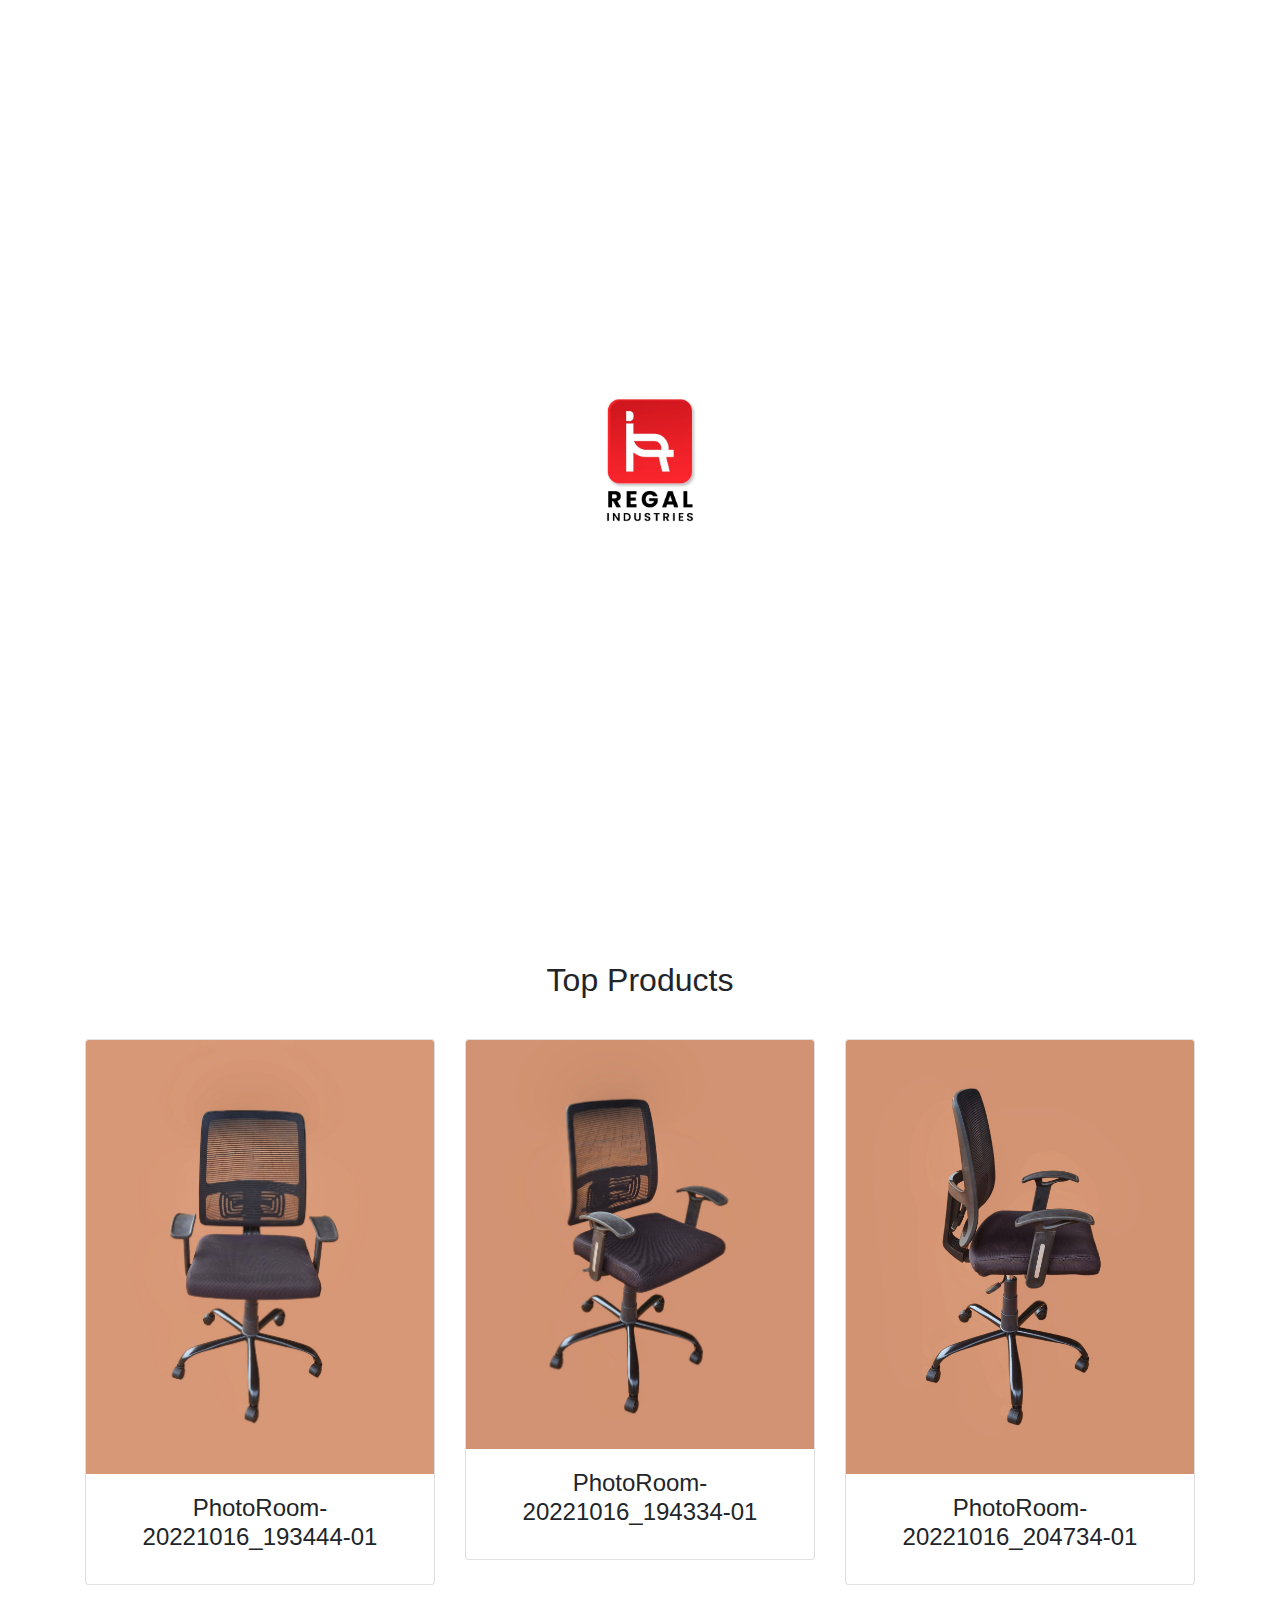
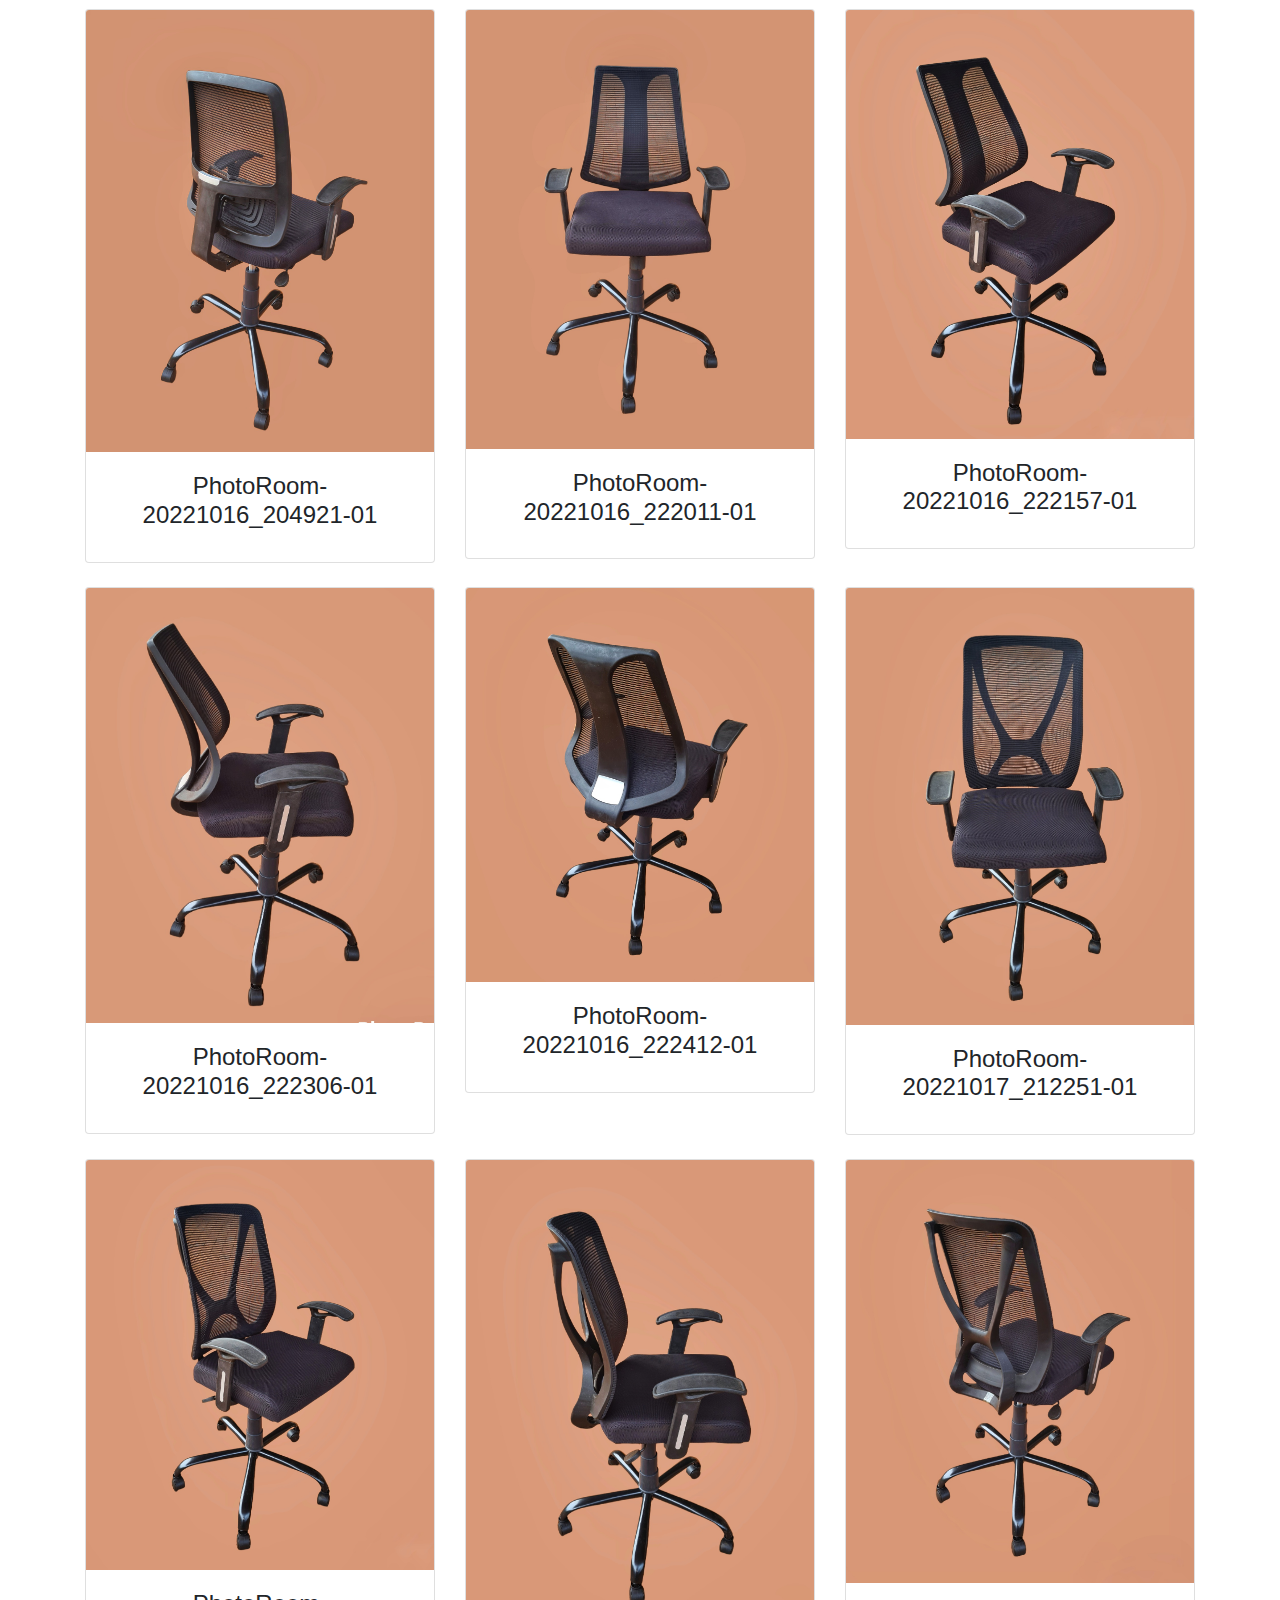
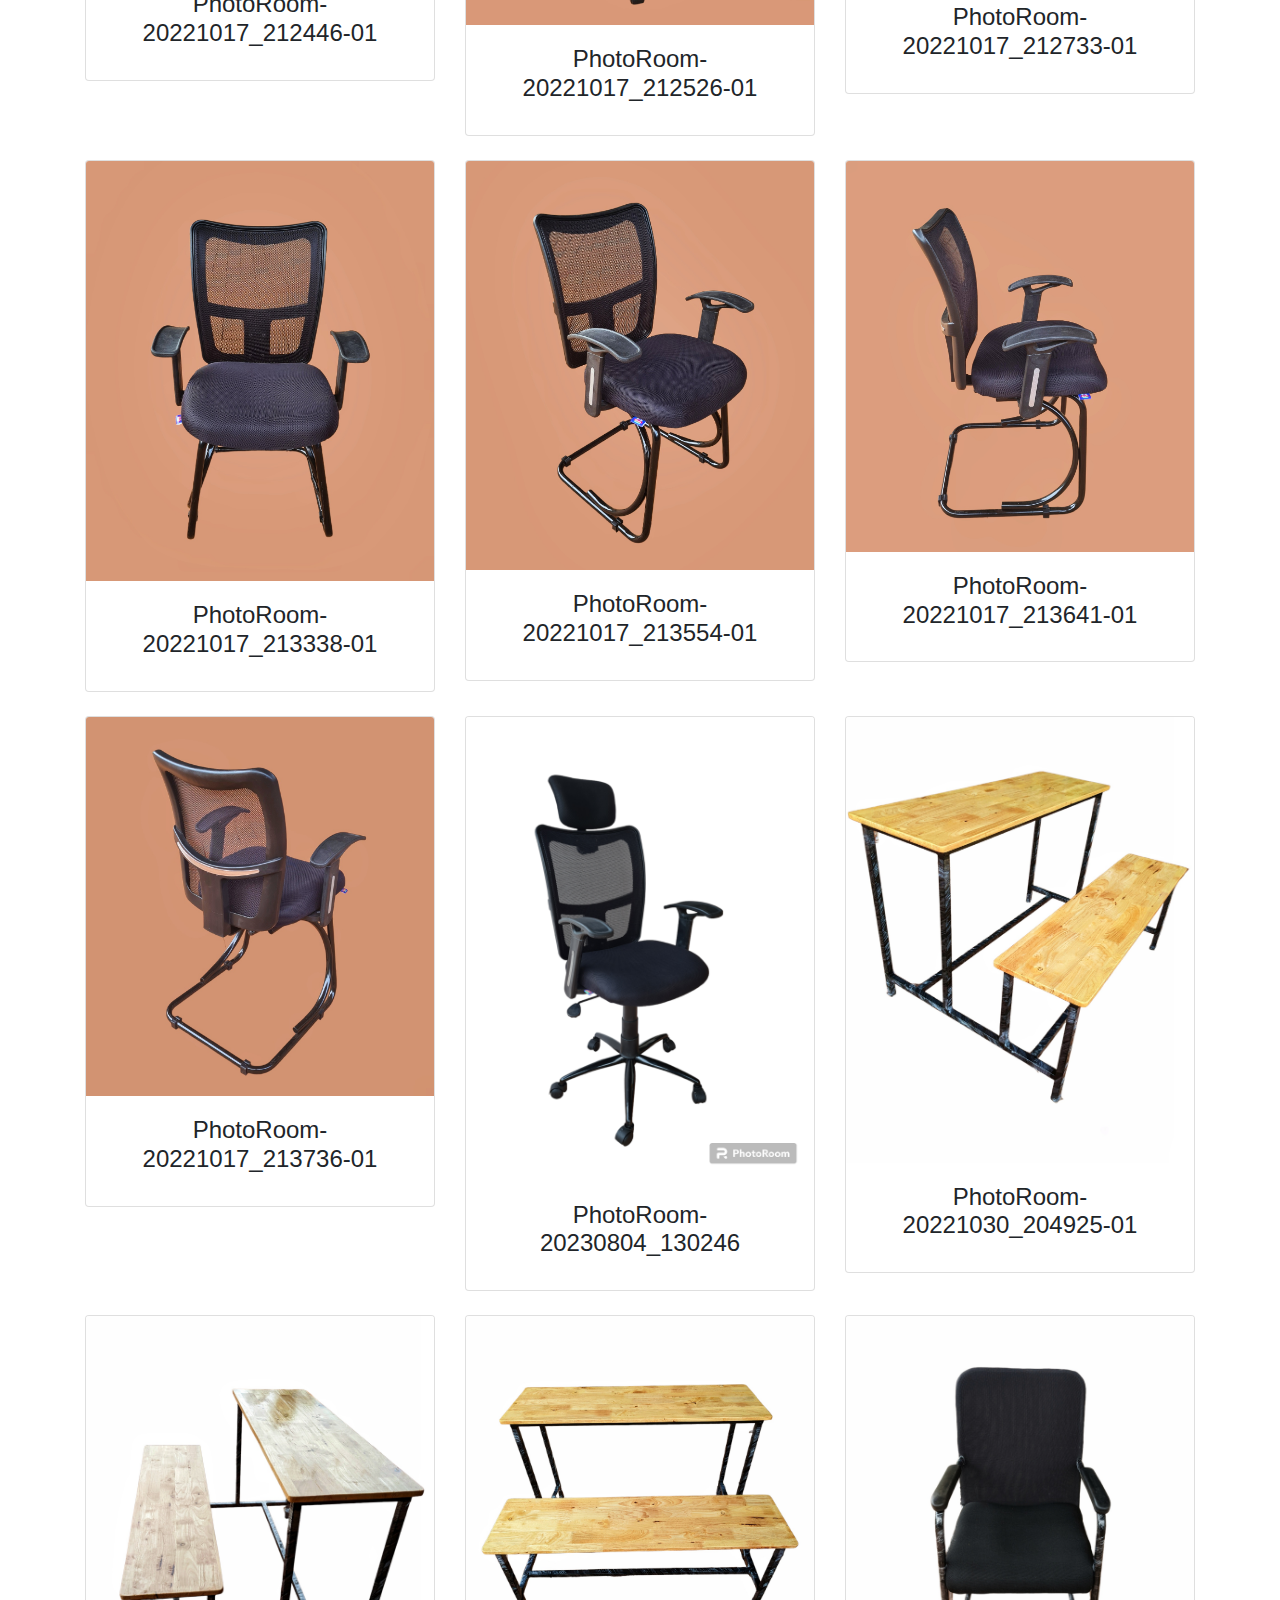
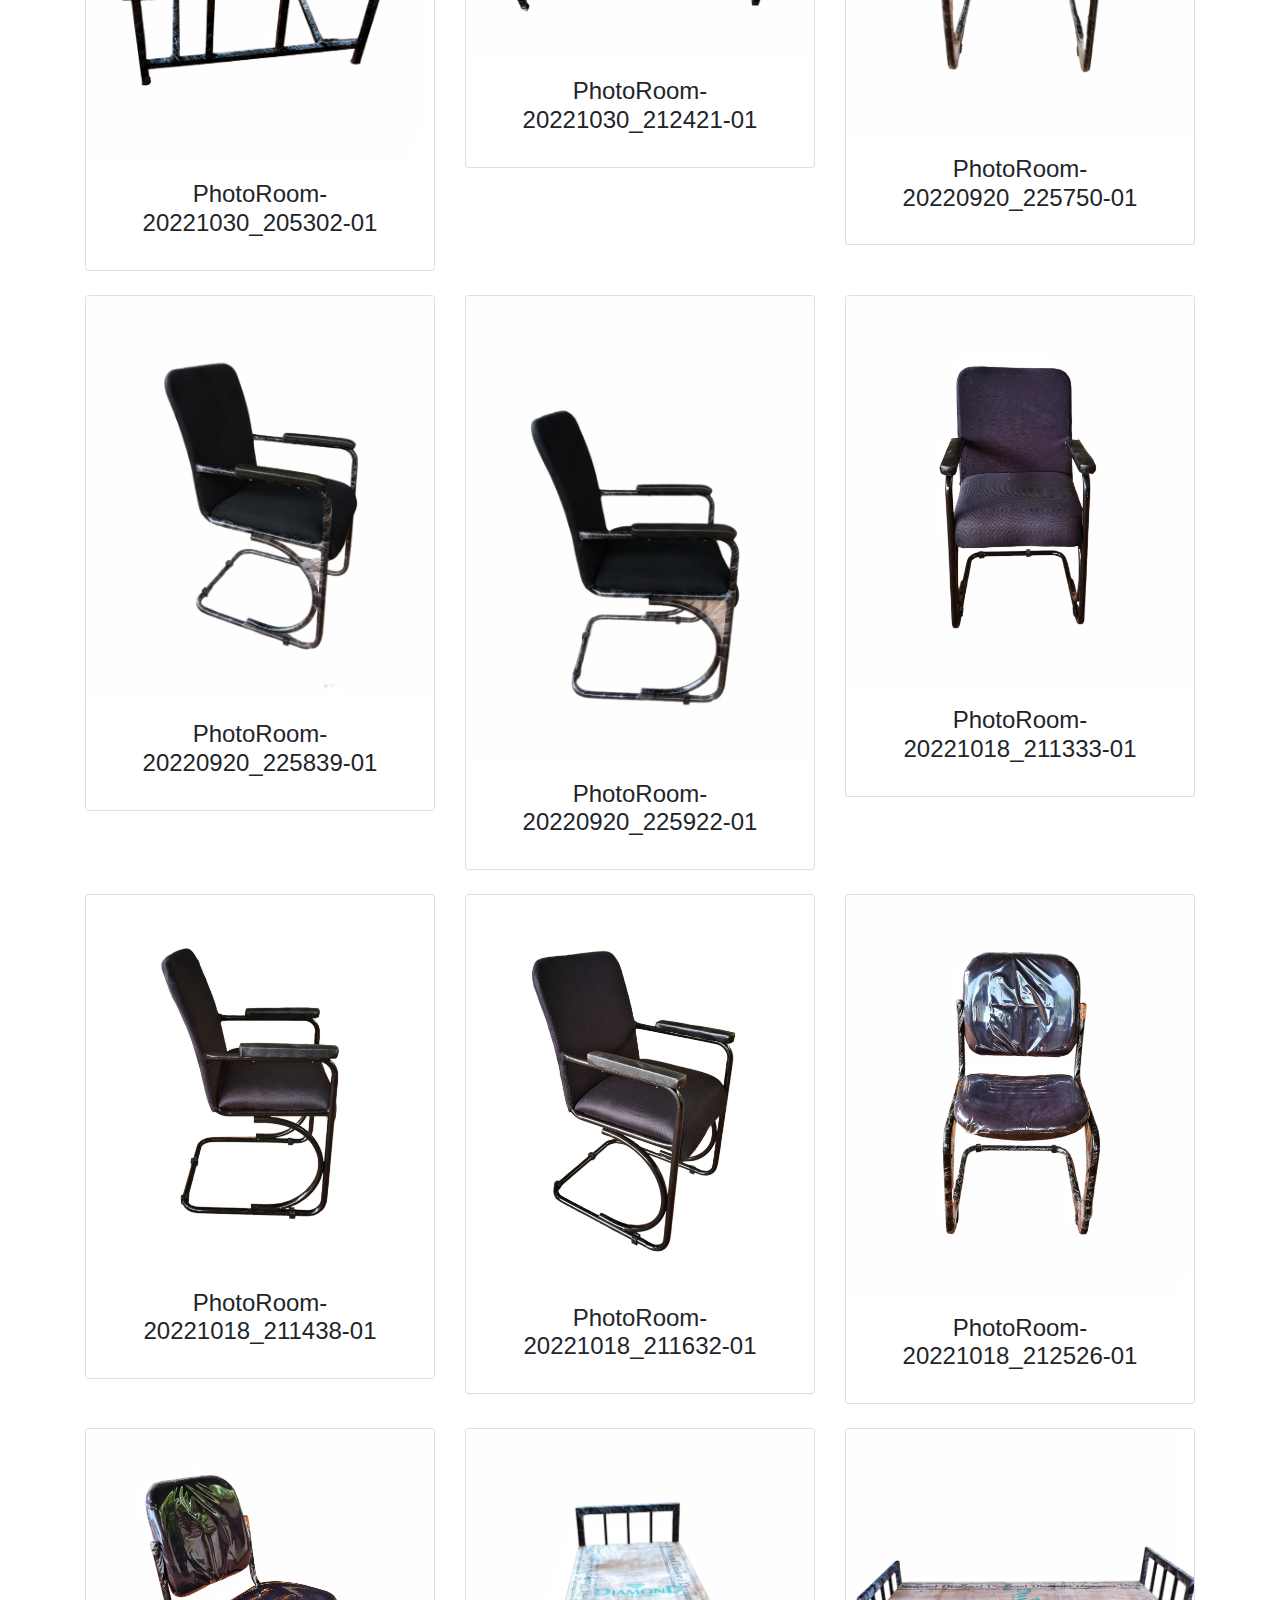
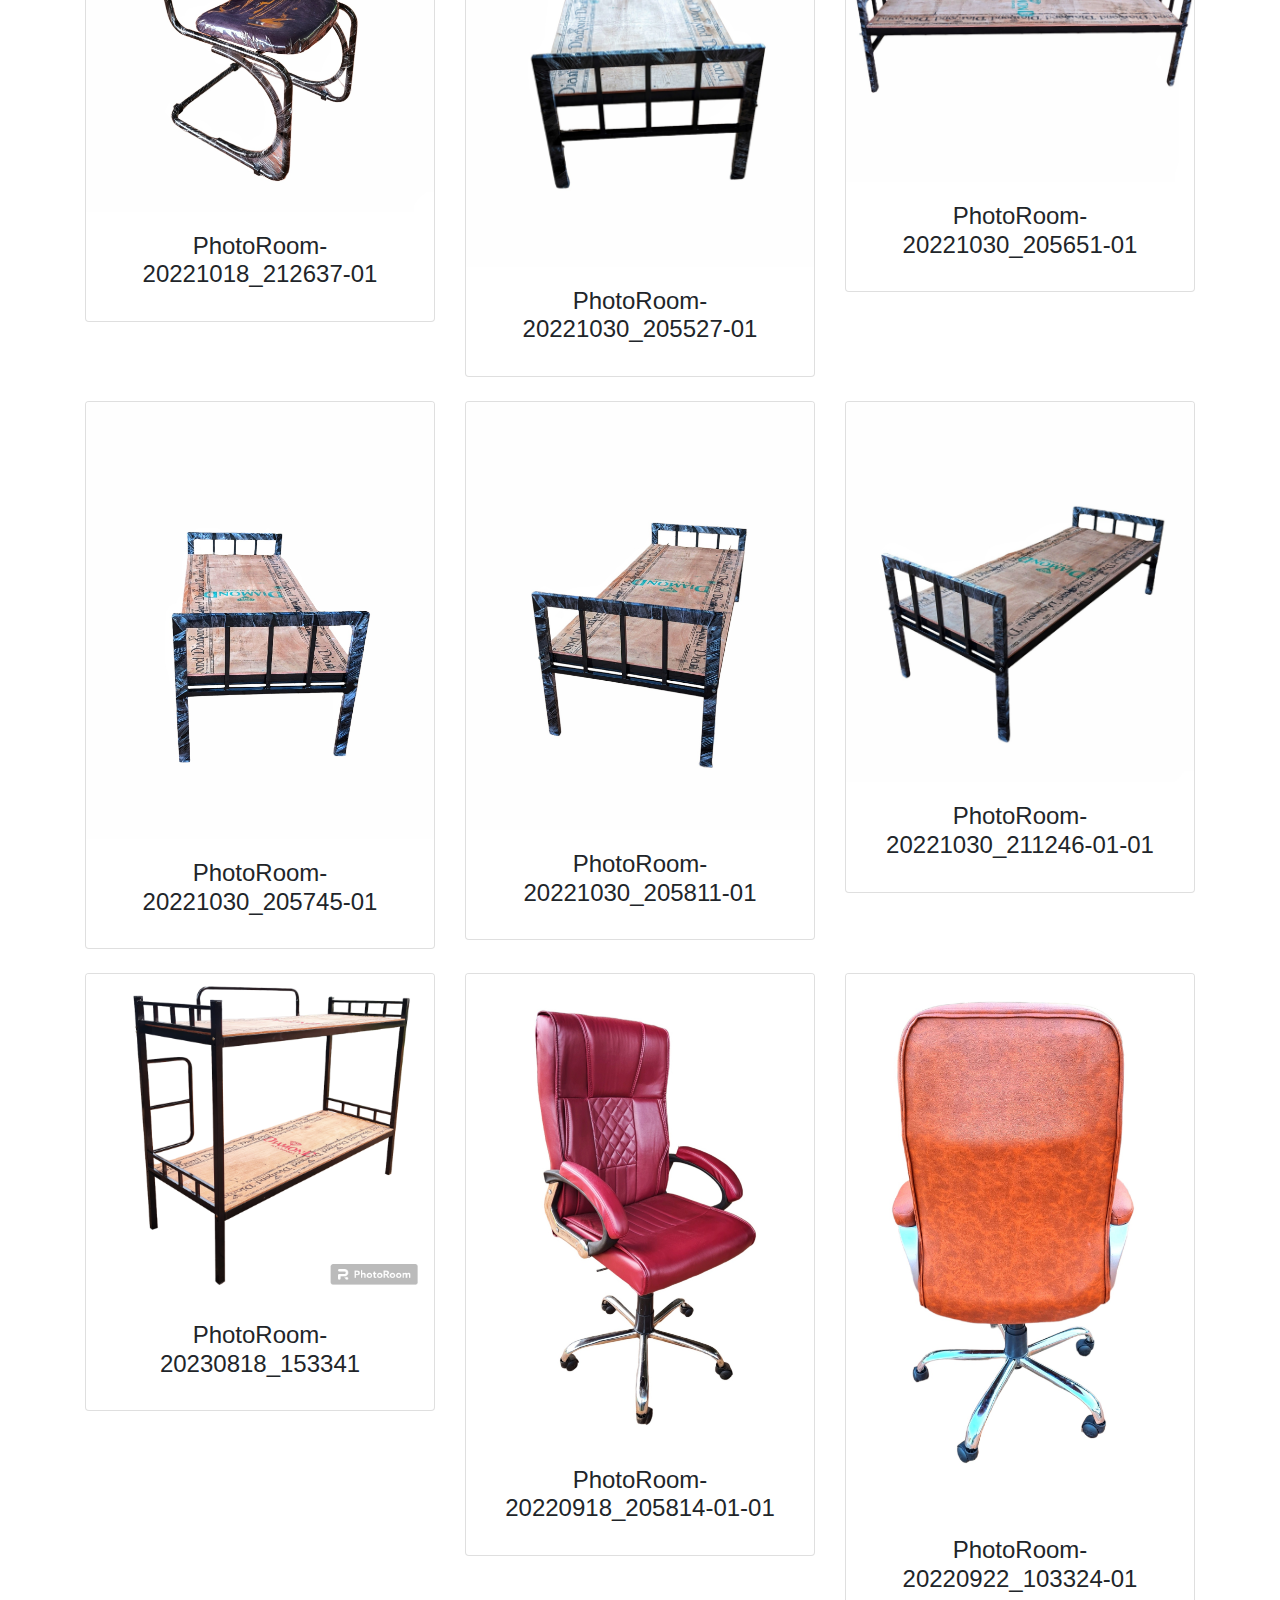
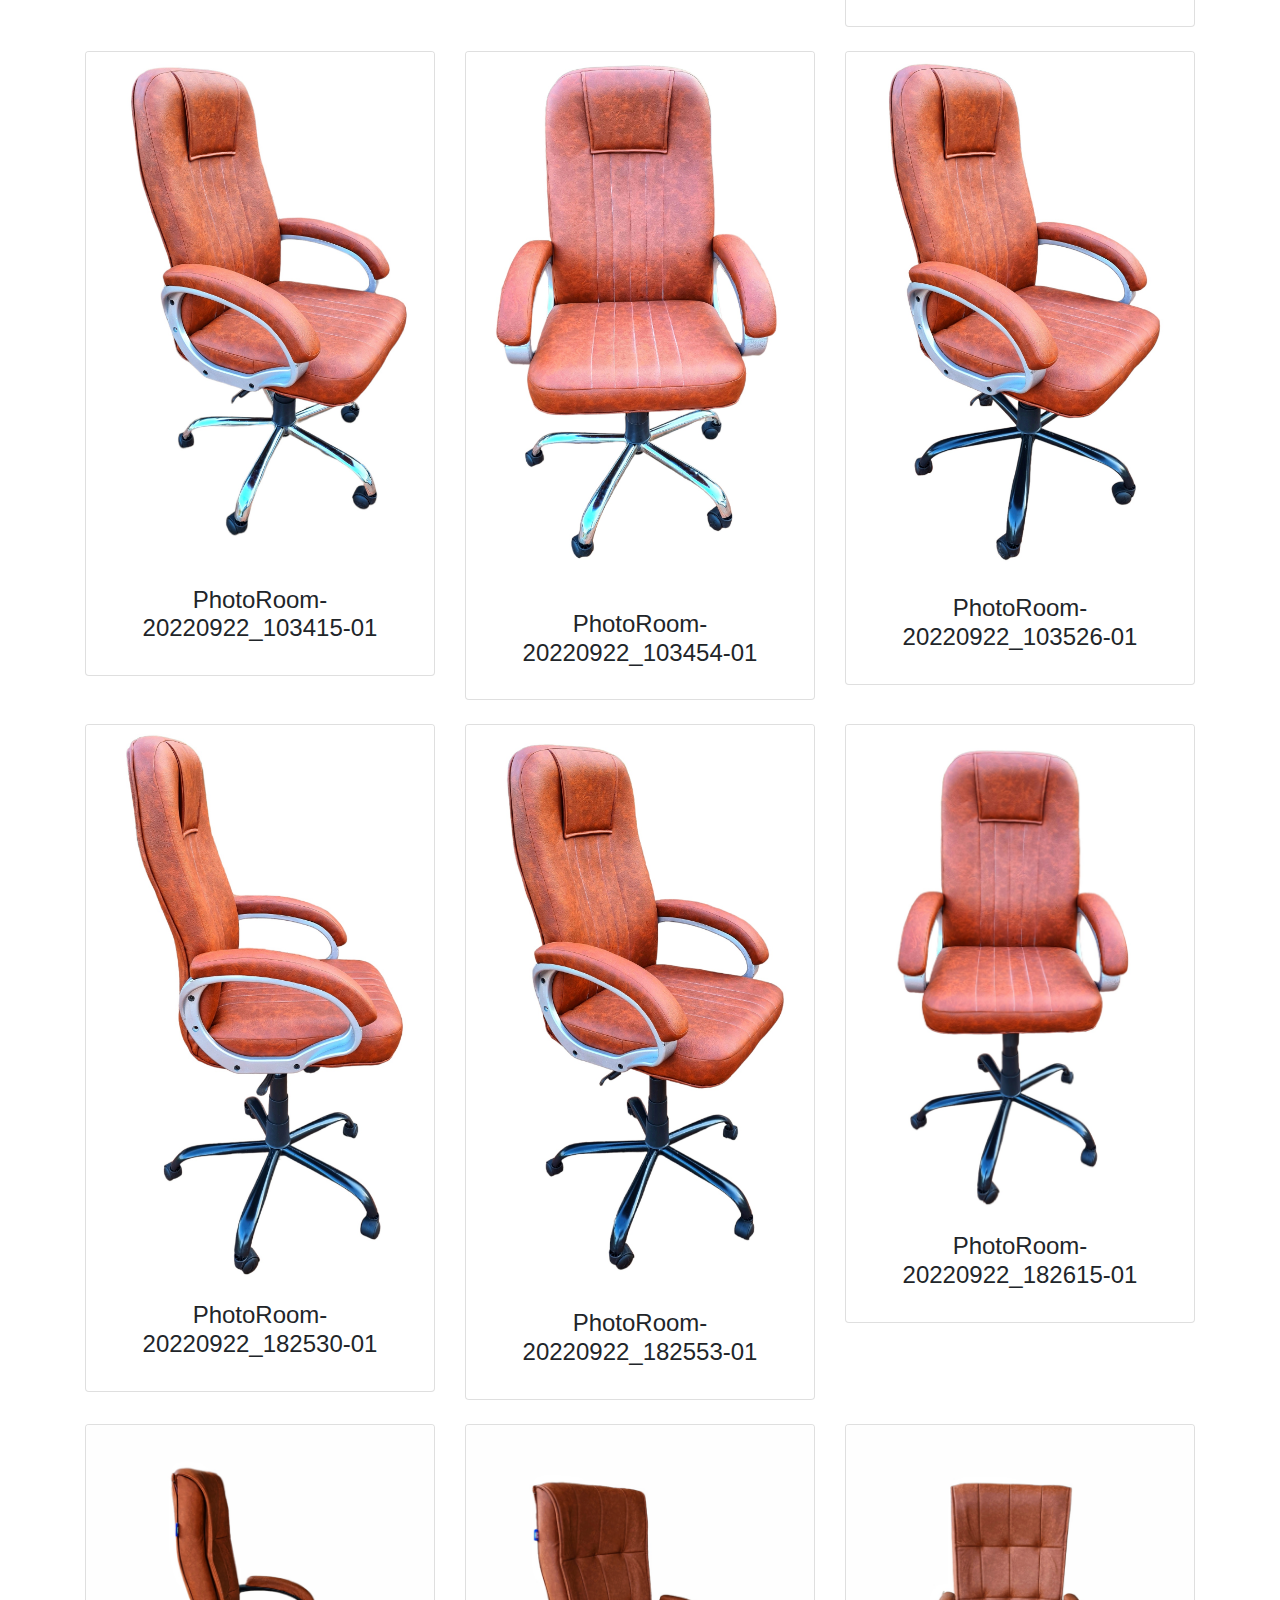
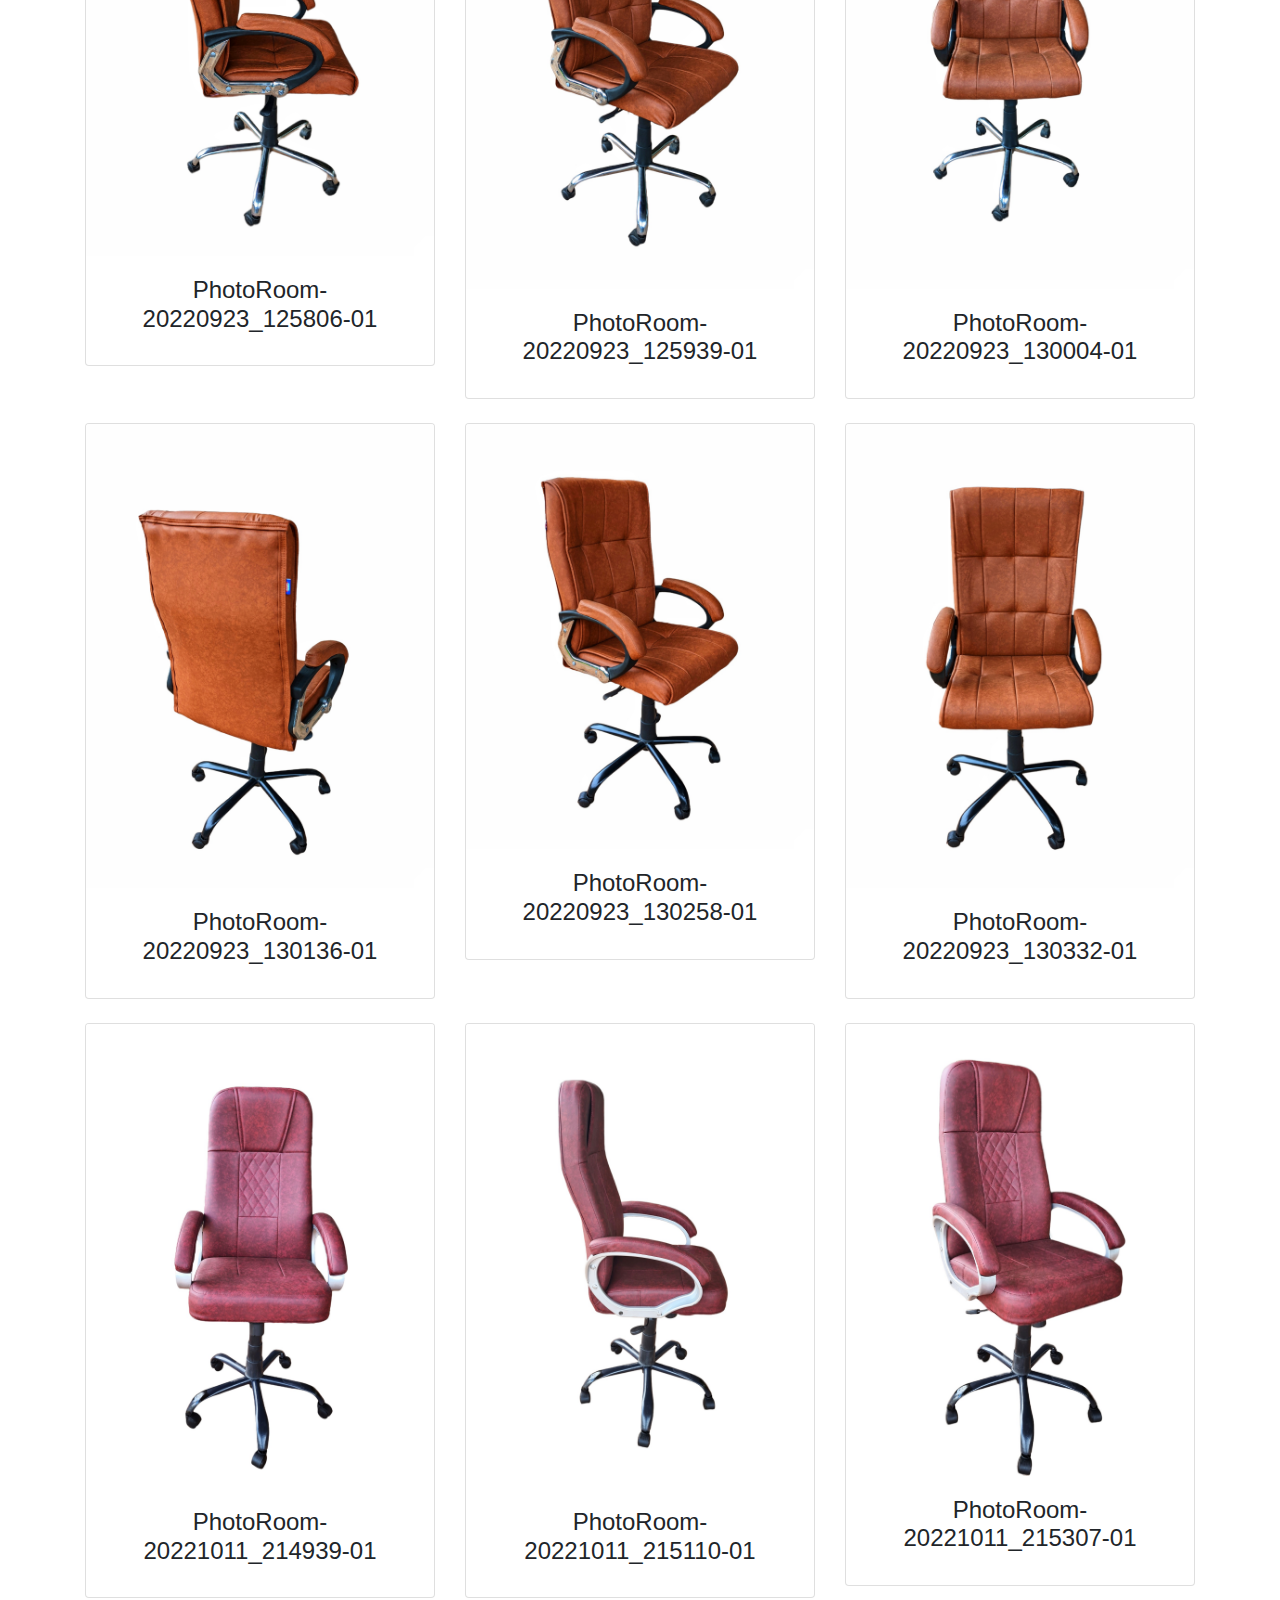
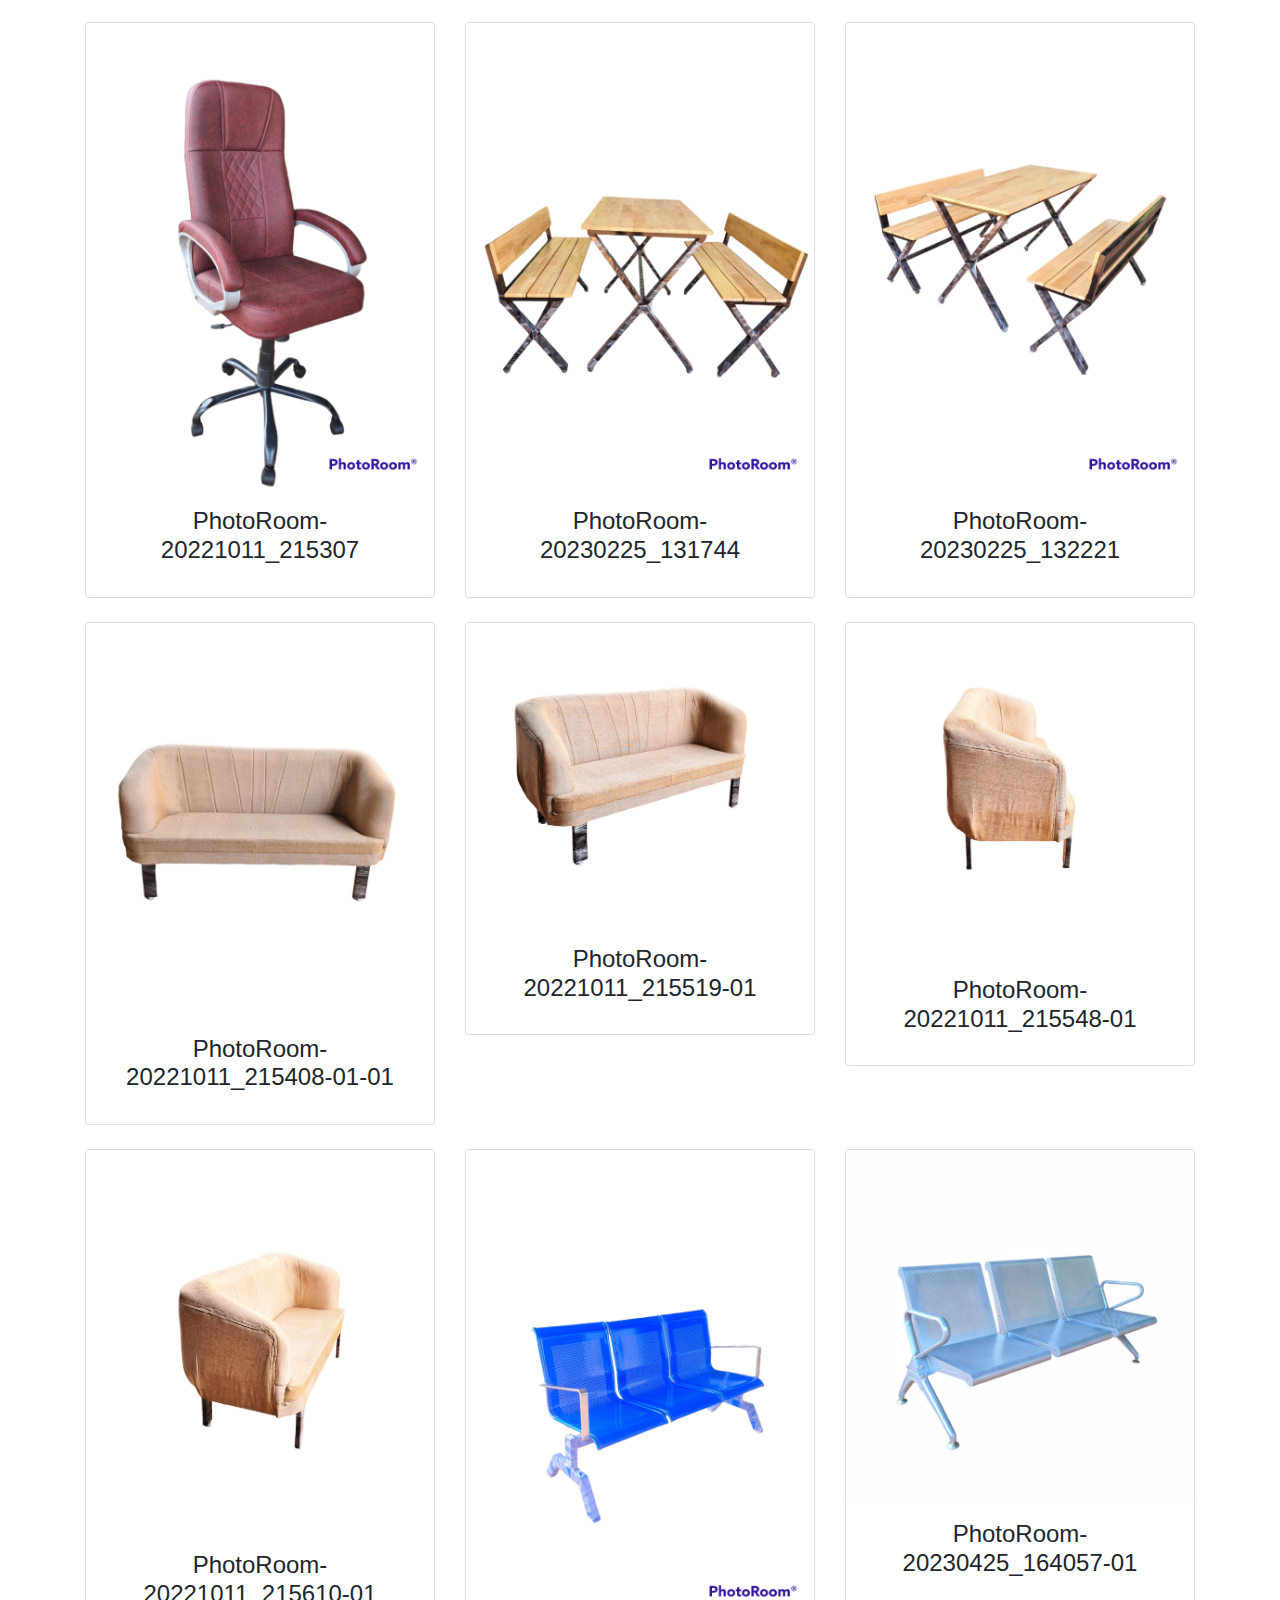
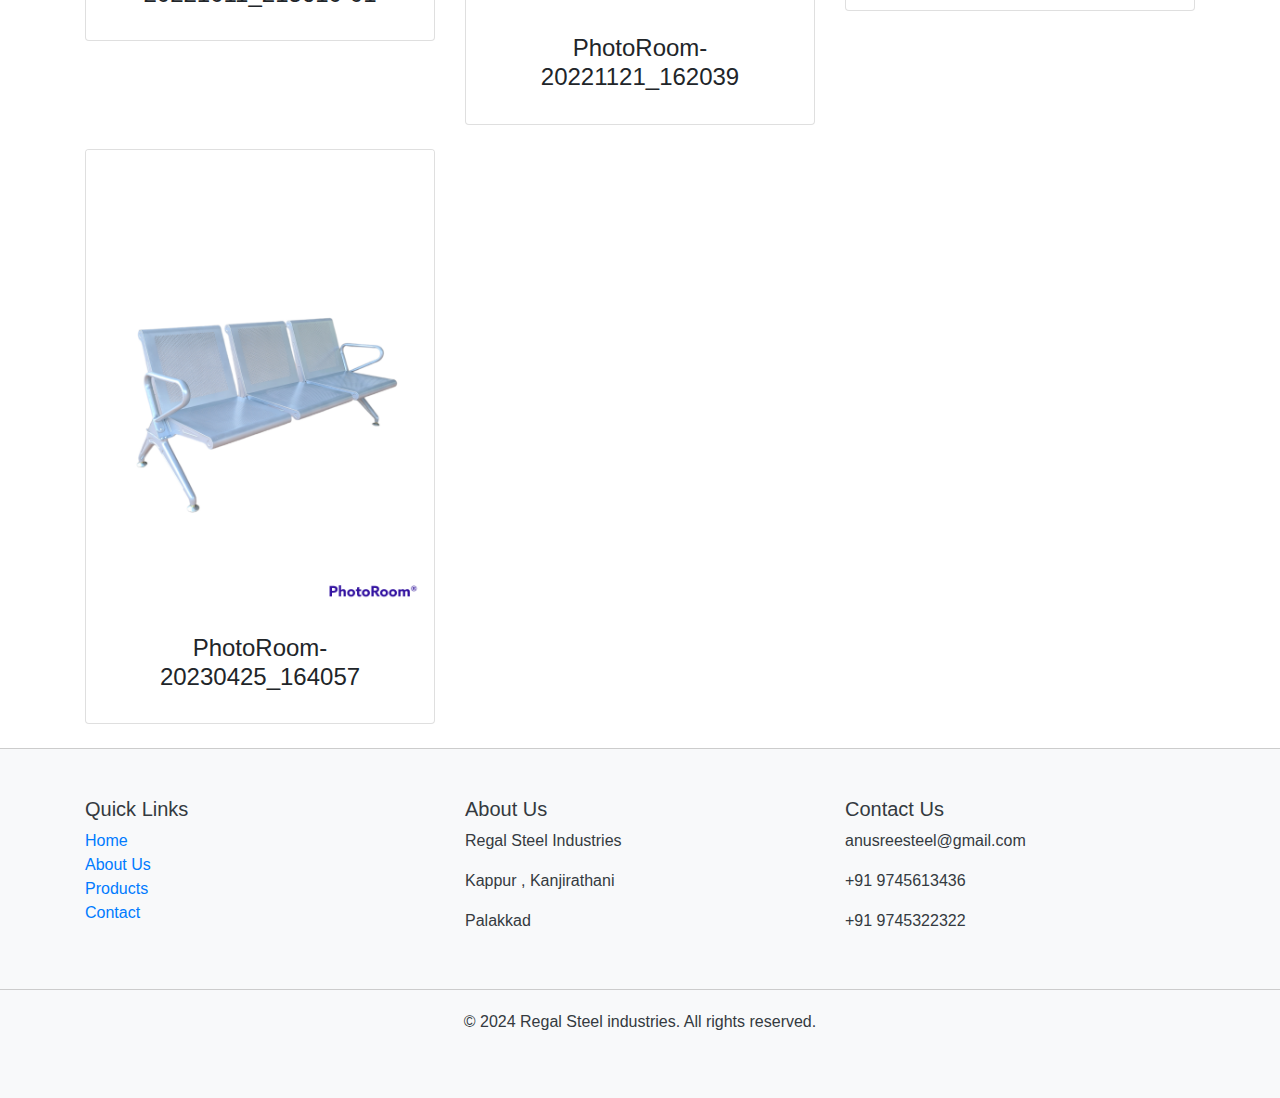
==== index.html @ 4bed61fc "fv" ====
<!DOCTYPE html>
<html lang="en">
<head>
    <meta charset="UTF-8">
    <meta name="viewport" content="width=device-width, initial-scale=1.0">
    <title>Regal</title>
    <link rel="shortcut icon" type="image/png" href="images/favicon.png">
    <link rel="stylesheet" href="https://cdn.jsdelivr.net/npm/bootstrap@4.0.0/dist/css/bootstrap.min.css" integrity="sha384-Gn5384xqQ1aoWXA+058RXPxPg6fy4IWvTNh0E263XmFcJlSAwiGgFAW/dAiS6JXm" crossorigin="anonymous">
    <link rel="stylesheet" href="style.css">
    <script src="https://code.jquery.com/jquery-3.2.1.slim.min.js" integrity="sha384-KJ3o2DKtIkvYIK3UENzmM7KCkRr/rE9/Qpg6aAZGJwFDMVNA/GpGFF93hXpG5KkN" crossorigin="anonymous"></script>
<script src="https://cdn.jsdelivr.net/npm/popper.js@1.12.9/dist/umd/popper.min.js" integrity="sha384-ApNbgh9B+Y1QKtv3Rn7W3mgPxhU9K/ScQsAP7hUibX39j7fakFPskvXusvfa0b4Q" crossorigin="anonymous"></script>
<script src="https://cdn.jsdelivr.net/npm/bootstrap@4.0.0/dist/js/bootstrap.min.js" integrity="sha384-JZR6Spejh4U02d8jOt6vLEHfe/JQGiRRSQQxSfFWpi1MquVdAyjUar5+76PVCmYl" crossorigin="anonymous"></script>
    <script src="script.js"></script>






<!-- ........................................................... -->










    <style>
        /* Custom styles for the navbar */
        .navbar {
            border-top: 1px solid #ced4da; /* Gray top border */
            border-bottom: 1px solid #ced4da; /* Gray bottom border */
            padding-top: 10px; /* Add padding to separate from the border */
            padding-bottom: 10px; /* Add padding to separate from the border */
        }
    </style>



<style>
    /* Loader styles */
    #preloader {
        position: fixed;
        top: 0;
        left: 0;
        width: 100%;
        height: 100%;
        background-color: rgba(255, 255, 255, 1); /* Semi-transparent white background */
        z-index: 9999; /* Ensure loader appears above other content */
    }

    #status {
        width: 200px;
        height: 200px;
        position: absolute;
        left: 50%;
        top: 50%;
        transform: translate(-50%, -50%);
    }

    .spinner {
        width: 60px;
        height: 60px;
        margin: 100px auto;
        position: relative;
    }

    .spinner > div {
        width: 18px;
        height: 18px;
        background-color: #333;
        position: absolute;
        top: 0;
        border-radius: 100%;
        animation: bounce 1.4s infinite ease-in-out;
    }

    .spinner .bounce1 {
        left: 0;
        animation-delay: -0.32s;
    }

    .spinner .bounce2 {
        left: 30px;
        animation-delay: -0.16s;
    }

    .spinner .bounce3 {
        left: 60px;
        animation-delay: 0;
    }

    @keyframes bounce {
        0%, 80%, 100% {
            transform: scale(0);
        } 40% {
            transform: scale(1);
        }
    }
</style>

<script>
    // JavaScript to remove the loader after 3 seconds
    document.addEventListener("DOMContentLoaded", function() {
        var preloader = document.getElementById('preloader');
        
        function removeLoader() {
            preloader.style.display = 'none';
        }
        
        setTimeout(removeLoader, 3000); // Remove after 3 seconds
    });
</script>





</head>
<body>
       <!-- Loader -->
       <div id="preloader">
        <div id="status">
            <div class="logo">
                <img src="images/regal-logo.jpg" height="220" class="d-block mx-auto" alt="">
            </div>
           
        </div>
    </div>
    <!-- Loader -->
    <nav class="navbar navbar-expand-lg navbar-light bg-light">
        <!-- Logo -->
        <a class="navbar-brand" href="#">
            <img src="images/logo.png" alt="Logo" width="48">
        </a>
        <!-- Heading -->
        <!-- <div class="navbar-heading-container mx-auto">
            <h1 class="navbar-heading">Regal Industries</h1>
        </div> -->
        <!-- Toggler button for small screens -->
        <button class="navbar-toggler" type="button" data-toggle="collapse" data-target="#navbarSupportedContent"
                aria-controls="navbarSupportedContent" aria-expanded="false" aria-label="Toggle navigation">
            <span class="navbar-toggler-icon"></span>
        </button>
    
        <!-- Navigation items -->
        <div class="collapse navbar-collapse justify-content-end" id="navbarSupportedContent">
            <ul class="navbar-nav">
                <li class="nav-item active">
                    <a class="nav-link" href="#home">Home <span class="sr-only">(current)</span></a>
                </li>
                <li class="nav-item">
                    <a class="nav-link" href="#">About Us</a>
                </li>
                <li class="nav-item dropdown">
                    <a class="nav-link dropdown-toggle" href="#" id="navbarDropdown" role="button" data-toggle="dropdown"
                        aria-haspopup="true" aria-expanded="false">
                        Products
                    </a>
                    <div class="dropdown-menu" aria-labelledby="navbarDropdown">
                        <a class="dropdown-item" href="#">Auditoriums</a>
                        <a class="dropdown-item" href="#">Office Products</a>
                        <a class="dropdown-item" href="#">Home Products</a>
                        <a class="dropdown-item" href="#">Hospitals</a>
                        <div class="dropdown-divider"></div>
                        <a class="dropdown-item" href="#">All Products</a>
                    </div>
                </li>
                <li class="nav-item">
                    <a class="nav-link" href="#">Contact</a>
                </li>
            </ul>
        </div>
    </nav>
    
    
     
<!-- Hero Section -->
    
<div id="home" class="container py-5">
	<div class="row mb-4 mb-lg-5">
		<div class="col-lg-9 mx-auto text-center">
			<div class="lc-block mb-4">
				<div editable="rich">
                    <h1 class="display-2 fw-bold" style="font-size: 3rem; font-weight: 700;">Regal Industries</h1>
                </div>
                
			</div><!-- /lc-block -->
			<!-- /lc-block -->


			<div class="lc-block mb-4">
				<div editable="rich">

					<p class="text-muted lead">We specialize in providing high-quality furniture and steel products for a variety of spaces, With our commitment to excellence, we strive to enhance the functionality and aesthetics of every environment we serve.</p>

				</div>
			</div>
			
			<!-- /lc-block -->
		</div><!-- /col -->
	</div>

	<div class="row mb-4 ">
		<div class="col-lg-10 mx-auto text-center">
			<!-- requires glightbox, please flag the option in the picostrap customizer panel-->


			<div class="lc-block position-relative"><img class="img-fluid rounded shadow" src="./images/homeproducts.png" width="3695" height="" alt="Photo">
				<a class="position-absolute top-50 start-50 translate-middle glightbox d-flex justify-content-center align-items-center" >
					<svg xmlns="http://www.w3.org/2000/svg" width="5em" height="5em" fill="currentColor" class="text-white" viewBox="0 0 16 16" lc-helper="svg-icon">
						<path d="M16 8A8 8 0 1 1 0 8a8 8 0 0 1 16 0zM6.79 5.093A.5.5 0 0 0 6 5.5v5a.5.5 0 0 0 .79.407l3.5-2.5a.5.5 0 0 0 0-.814l-3.5-2.5z"></path>
					</svg>
				</a>
			</div>
		</div><!-- /col -->
	</div>
</div>
 <!-- ........................................................ -->
 <!-- Product Gallery -->
 <div class="container" id="productContainer" style="font-family: Arial, sans-serif;">
    <h2 class="text-center mb-10" style="margin-bottom: 40px;">Top Products</h2>
    <div class="row" id="productRow"></div>
  </div>
<!-- Product Gallery -->

       <script>
        renderProducts(products);
       </script>
   
</div>

<!-- ....................................................................... -->





<!-- Footer -->
<footer class="bg-light text-dark py-5" style="border-top: 1px solid #ccc;">
    <div class="container">
        <div class="row">
            <div class="col-md-4">
                <h5>Quick Links</h5>
                <ul class="list-unstyled">
                    <li><a href="#" style="font-decoration: none;">Home</a></li>
                    <li><a href="#" style="font-decoration: none;">About Us</a></li>
                    <li><a href="#" style="font-decoration: none;">Products</a></li>
                    <li><a href="#" style="font-decoration: none;">Contact</a></li>
                </ul>
            </div>
            <div class="col-md-4">
                <h5>About Us</h5>
                <p>Regal Steel Industries</p>
                <p>Kappur , Kanjirathani</p>
                <p>Palakkad</p>
              
            </div>
            <div class="col-md-4">
                <h5>Contact Us</h5>
               
                <p>anusreesteel@gmail.com</p>
                <p>+91 9745613436</p>
                <p>+91 9745322322</p>


                <ul class="list-inline">
                    <li class="list-inline-item"><a href="#"><i class="fab fa-facebook"></i></a></li>
                    <li class="list-inline-item"><a href="#"><i class="fab fa-twitter"></i></a></li>
                    <li class="list-inline-item"><a href="#"><i class="fab fa-instagram"></i></a></li>
                    <li class="list-inline-item"><a href="#"><i class="fab fa-linkedin"></i></a></li>
                </ul>
            </div>
        </div>
    </div>
    <div class="text-center mt-10" style="border-top: 1px solid #ccc; margin-top: 0px;">
        <p style="margin-top: 20px;">&copy; 2024 Regal Steel industries. All rights reserved.</p>
    </div>
</footer>
---- style.css ----
@import url("https://cdn.jsdelivr.net/npm/bootstrap-icons@1.11.3/font/bootstrap-icons.min.css");
    /* Custom styles for the navbar collapse */
/* Custom styles for the navbar collapse */
/* Custom styles for the navbar collapse */
/* .navbar-heading-container {
    display: flex;
    justify-content: center;
}

.navbar-heading {
    font-family: Helvetica, Arial, sans-serif;
    font-size: 20px;
    margin: 0; /* Remove any default margin} */
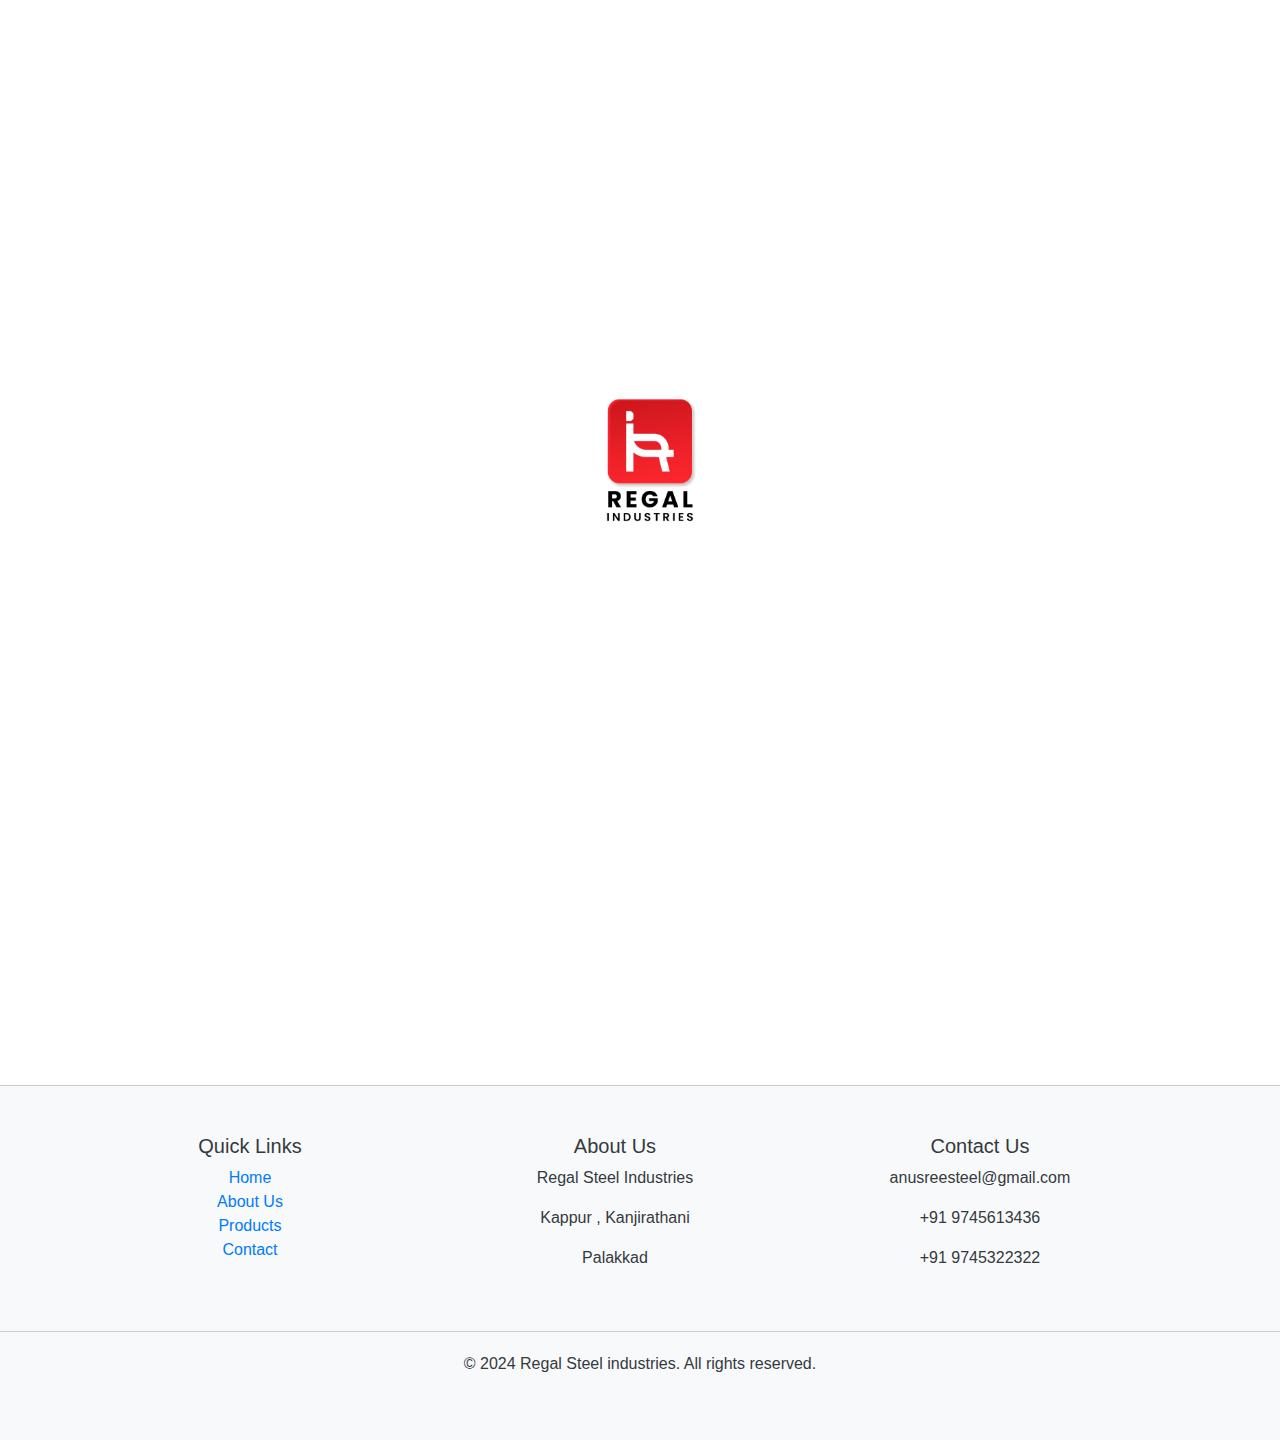
==== commit fdce34d6: "infiscroll,mousemoveanim" ====
--- a/index.html
+++ b/index.html
@@ -8,275 +8,147 @@
     <link rel="stylesheet" href="https://cdn.jsdelivr.net/npm/bootstrap@4.0.0/dist/css/bootstrap.min.css" integrity="sha384-Gn5384xqQ1aoWXA+058RXPxPg6fy4IWvTNh0E263XmFcJlSAwiGgFAW/dAiS6JXm" crossorigin="anonymous">
     <link rel="stylesheet" href="style.css">
     <script src="https://code.jquery.com/jquery-3.2.1.slim.min.js" integrity="sha384-KJ3o2DKtIkvYIK3UENzmM7KCkRr/rE9/Qpg6aAZGJwFDMVNA/GpGFF93hXpG5KkN" crossorigin="anonymous"></script>
-<script src="https://cdn.jsdelivr.net/npm/popper.js@1.12.9/dist/umd/popper.min.js" integrity="sha384-ApNbgh9B+Y1QKtv3Rn7W3mgPxhU9K/ScQsAP7hUibX39j7fakFPskvXusvfa0b4Q" crossorigin="anonymous"></script>
-<script src="https://cdn.jsdelivr.net/npm/bootstrap@4.0.0/dist/js/bootstrap.min.js" integrity="sha384-JZR6Spejh4U02d8jOt6vLEHfe/JQGiRRSQQxSfFWpi1MquVdAyjUar5+76PVCmYl" crossorigin="anonymous"></script>
+    <script src="https://cdn.jsdelivr.net/npm/popper.js@1.12.9/dist/umd/popper.min.js" integrity="sha384-ApNbgh9B+Y1QKtv3Rn7W3mgPxhU9K/ScQsAP7hUibX39j7fakFPskvXusvfa0b4Q" crossorigin="anonymous"></script>
+    <script src="https://cdn.jsdelivr.net/npm/bootstrap@4.0.0/dist/js/bootstrap.min.js" integrity="sha384-JZR6Spejh4U02d8jOt6vLEHfe/JQGiRRSQQxSfFWpi1MquVdAyjUar5+76PVCmYl" crossorigin="anonymous"></script>
     <script src="script.js"></script>
 
+    <link rel="preconnect" href="https://fonts.googleapis.com">
+    <link rel="preconnect" href="https://fonts.gstatic.com" crossorigin>
+    <link href="https://fonts.googleapis.com/css2?family=Poppins:ital,wght@0,100;0,200;0,300;0,400;0,500;0,600;0,700;0,800;0,900;1,100;1,200;1,300;1,400;1,500;1,600;1,700;1,800;1,900&family=Yeseva+One&display=swap" rel="stylesheet">
 
-
-
-
-
-<!-- ........................................................... -->
-
-
-
-
-
-
-
-
-
-
-    <style>
-        /* Custom styles for the navbar */
-        .navbar {
-            border-top: 1px solid #ced4da; /* Gray top border */
-            border-bottom: 1px solid #ced4da; /* Gray bottom border */
-            padding-top: 10px; /* Add padding to separate from the border */
-            padding-bottom: 10px; /* Add padding to separate from the border */
-        }
-    </style>
-
-
-
-<style>
-    /* Loader styles */
-    #preloader {
-        position: fixed;
-        top: 0;
-        left: 0;
-        width: 100%;
-        height: 100%;
-        background-color: rgba(255, 255, 255, 1); /* Semi-transparent white background */
-        z-index: 9999; /* Ensure loader appears above other content */
-    }
-
-    #status {
-        width: 200px;
-        height: 200px;
-        position: absolute;
-        left: 50%;
-        top: 50%;
-        transform: translate(-50%, -50%);
-    }
-
-    .spinner {
-        width: 60px;
-        height: 60px;
-        margin: 100px auto;
-        position: relative;
-    }
-
-    .spinner > div {
-        width: 18px;
-        height: 18px;
-        background-color: #333;
-        position: absolute;
-        top: 0;
-        border-radius: 100%;
-        animation: bounce 1.4s infinite ease-in-out;
-    }
-
-    .spinner .bounce1 {
-        left: 0;
-        animation-delay: -0.32s;
-    }
-
-    .spinner .bounce2 {
-        left: 30px;
-        animation-delay: -0.16s;
-    }
-
-    .spinner .bounce3 {
-        left: 60px;
-        animation-delay: 0;
-    }
-
-    @keyframes bounce {
-        0%, 80%, 100% {
-            transform: scale(0);
-        } 40% {
-            transform: scale(1);
-        }
-    }
-</style>
-
-<script>
-    // JavaScript to remove the loader after 3 seconds
-    document.addEventListener("DOMContentLoaded", function() {
-        var preloader = document.getElementById('preloader');
-        
-        function removeLoader() {
-            preloader.style.display = 'none';
-        }
-        
-        setTimeout(removeLoader, 3000); // Remove after 3 seconds
-    });
-</script>
-
-
-
-
-
+    <script>
+        // JavaScript to remove the loader after 3 seconds
+        document.addEventListener("DOMContentLoaded", function() {
+            var preloader = document.getElementById('preloader');
+            
+            function removeLoader() {
+                preloader.style.display = 'none';
+            }
+            
+            setTimeout(removeLoader, 1250); // Remove after 3 seconds
+        });
+    </script>
 </head>
 <body>
-       <!-- Loader -->
-       <div id="preloader">
+    <!-- Loader -->
+    <div id="preloader">
         <div id="status">
             <div class="logo">
                 <img src="images/regal-logo.jpg" height="220" class="d-block mx-auto" alt="">
             </div>
-           
         </div>
     </div>
     <!-- Loader -->
-    <nav class="navbar navbar-expand-lg navbar-light bg-light">
+    <div style="height: 40px; text-align: right; display: flex; align-items: center; justify-content: right;">
+        <h1 style="margin: 5px; display: flex; align-items: center; padding: 5px;">
+          <i class="bi bi-envelope half-size" style="color: gray"></i>
+          <i class="bi bi-whatsapp half-size" style="color: gray"></i>
+          <i class="bi bi-instagram half-size" style="color: gray"></i>
+          <i class="bi bi-facebook half-size" style="color: gray"></i>
+        </h1>
+    </div>
+
+    <nav id="navbar" class="navbar position-sticky navbar-expand-lg navbar-light bg-white fixed-top">
         <!-- Logo -->
-        <a class="navbar-brand" href="#">
+        <a class="navbar-brand" href="./index.html" style="margin-left:20px ;">
             <img src="images/logo.png" alt="Logo" width="48">
         </a>
-        <!-- Heading -->
-        <!-- <div class="navbar-heading-container mx-auto">
-            <h1 class="navbar-heading">Regal Industries</h1>
-        </div> -->
         <!-- Toggler button for small screens -->
         <button class="navbar-toggler" type="button" data-toggle="collapse" data-target="#navbarSupportedContent"
                 aria-controls="navbarSupportedContent" aria-expanded="false" aria-label="Toggle navigation">
             <span class="navbar-toggler-icon"></span>
         </button>
-    
+
         <!-- Navigation items -->
-        <div class="collapse navbar-collapse justify-content-end" id="navbarSupportedContent">
-            <ul class="navbar-nav">
-                <li class="nav-item active">
-                    <a class="nav-link" href="#home">Home <span class="sr-only">(current)</span></a>
+        <div class="collapse navbar-collapse justify-content-center" id="navbarSupportedContent">
+            <ul class="navbar-nav" style="font-size: large;">
+                <li class="nav-item">
+                    <a class="nav-link" href="#home">HOME</a>
                 </li>
                 <li class="nav-item">
-                    <a class="nav-link" href="#">About Us</a>
-                </li>
-                <li class="nav-item dropdown">
-                    <a class="nav-link dropdown-toggle" href="#" id="navbarDropdown" role="button" data-toggle="dropdown"
-                        aria-haspopup="true" aria-expanded="false">
-                        Products
-                    </a>
-                    <div class="dropdown-menu" aria-labelledby="navbarDropdown">
-                        <a class="dropdown-item" href="#">Auditoriums</a>
-                        <a class="dropdown-item" href="#">Office Products</a>
-                        <a class="dropdown-item" href="#">Home Products</a>
-                        <a class="dropdown-item" href="#">Hospitals</a>
-                        <div class="dropdown-divider"></div>
-                        <a class="dropdown-item" href="#">All Products</a>
-                    </div>
+                    <a class="nav-link" href="#footer">ABOUT US</a>
                 </li>
                 <li class="nav-item">
-                    <a class="nav-link" href="#">Contact</a>
+                    <a class="nav-link" href="./products.html">PRODUCTS</a>
+                </li>
+                <li class="nav-item" style="margin-right: 70px;">
+                    <a class="nav-link" href="#footer">CONTACT US</a>
                 </li>
             </ul>
         </div>
     </nav>
-    
-    
-     
-<!-- Hero Section -->
-    
-<div id="home" class="container py-5">
-	<div class="row mb-4 mb-lg-5">
-		<div class="col-lg-9 mx-auto text-center">
-			<div class="lc-block mb-4">
-				<div editable="rich">
-                    <h1 class="display-2 fw-bold" style="font-size: 3rem; font-weight: 700;">Regal Industries</h1>
+
+    <!-- Hero Section -->
+    <div id="home" class="container py-5">
+        <div class="row mb-4 ">
+            <div class="col-lg-10 mx-auto text-center">
+                <!-- requires glightbox, please flag the option in the picostrap customizer panel -->
+                <div class="lc-block position-relative" id="lc-block">
+                    <img class="img-fluid rounded shadow" id="photomain" src="./images/Framegggggggggggggggg.png" width="3695" height="" alt="Photo">
                 </div>
-                
-			</div><!-- /lc-block -->
-			<!-- /lc-block -->
+            </div><!-- /col -->
+        </div>
+    </div>
 
-
-			<div class="lc-block mb-4">
-				<div editable="rich">
-
-					<p class="text-muted lead">We specialize in providing high-quality furniture and steel products for a variety of spaces, With our commitment to excellence, we strive to enhance the functionality and aesthetics of every environment we serve.</p>
-
-				</div>
-			</div>
-			
-			<!-- /lc-block -->
-		</div><!-- /col -->
-	</div>
-
-	<div class="row mb-4 ">
-		<div class="col-lg-10 mx-auto text-center">
-			<!-- requires glightbox, please flag the option in the picostrap customizer panel-->
-
-
-			<div class="lc-block position-relative"><img class="img-fluid rounded shadow" src="./images/homeproducts.png" width="3695" height="" alt="Photo">
-				<a class="position-absolute top-50 start-50 translate-middle glightbox d-flex justify-content-center align-items-center" >
-					<svg xmlns="http://www.w3.org/2000/svg" width="5em" height="5em" fill="currentColor" class="text-white" viewBox="0 0 16 16" lc-helper="svg-icon">
-						<path d="M16 8A8 8 0 1 1 0 8a8 8 0 0 1 16 0zM6.79 5.093A.5.5 0 0 0 6 5.5v5a.5.5 0 0 0 .79.407l3.5-2.5a.5.5 0 0 0 0-.814l-3.5-2.5z"></path>
-					</svg>
-				</a>
-			</div>
-		</div><!-- /col -->
-	</div>
-</div>
- <!-- ........................................................ -->
- <!-- Product Gallery -->
- <div class="container" id="productContainer" style="font-family: Arial, sans-serif;">
-    <h2 class="text-center mb-10" style="margin-bottom: 40px;">Top Products</h2>
-    <div class="row" id="productRow"></div>
-  </div>
-<!-- Product Gallery -->
-
-       <script>
-        renderProducts(products);
-       </script>
-   
-</div>
-
-<!-- ....................................................................... -->
-
-
-
-
-
-<!-- Footer -->
-<footer class="bg-light text-dark py-5" style="border-top: 1px solid #ccc;">
-    <div class="container">
-        <div class="row">
-            <div class="col-md-4">
-                <h5>Quick Links</h5>
-                <ul class="list-unstyled">
-                    <li><a href="#" style="font-decoration: none;">Home</a></li>
-                    <li><a href="#" style="font-decoration: none;">About Us</a></li>
-                    <li><a href="#" style="font-decoration: none;">Products</a></li>
-                    <li><a href="#" style="font-decoration: none;">Contact</a></li>
-                </ul>
-            </div>
-            <div class="col-md-4">
-                <h5>About Us</h5>
-                <p>Regal Steel Industries</p>
-                <p>Kappur , Kanjirathani</p>
-                <p>Palakkad</p>
-              
-            </div>
-            <div class="col-md-4">
-                <h5>Contact Us</h5>
-               
-                <p>anusreesteel@gmail.com</p>
-                <p>+91 9745613436</p>
-                <p>+91 9745322322</p>
-
-
-                <ul class="list-inline">
-                    <li class="list-inline-item"><a href="#"><i class="fab fa-facebook"></i></a></li>
-                    <li class="list-inline-item"><a href="#"><i class="fab fa-twitter"></i></a></li>
-                    <li class="list-inline-item"><a href="#"><i class="fab fa-instagram"></i></a></li>
-                    <li class="list-inline-item"><a href="#"><i class="fab fa-linkedin"></i></a></li>
-                </ul>
+    <!-- Product Gallery -->
+    <div class="container mb-10 " id="productContainer" style="font-family: Arial, sans-serif;">
+        <h2 class="text-center mb-10" style="margin-bottom: 40px;">Top Products</h2>
+        <div class="scroll-container ">
+            <div class="carousel-primary">
+                <img src="https://images.unsplash.com/photo-1514888286974-6c03e2ca1dba" alt="cat1" />
+                <img src="https://images.unsplash.com/photo-1518791841217-8f162f1e1131" alt="cat2" />
+                <img src="https://images.unsplash.com/photo-1519052537078-e6302a4968d4" alt="cat3" />
+                <img src="https://images.unsplash.com/photo-1517451330947-7809dead78d5" alt="cat4" />
+                <img src="https://images.unsplash.com/photo-1514888286974-6c03e2ca1dba" alt="cat5" />
+                <img src="https://images.unsplash.com/photo-1518791841217-8f162f1e1131" alt="cat6" />
+                <img src="https://images.unsplash.com/photo-1519052537078-e6302a4968d4" alt="cat7" />
+                <img src="https://images.unsplash.com/photo-1517451330947-7809dead78d5" alt="cat8" />
             </div>
         </div>
     </div>
-    <div class="text-center mt-10" style="border-top: 1px solid #ccc; margin-top: 0px;">
-        <p style="margin-top: 20px;">&copy; 2024 Regal Steel industries. All rights reserved.</p>
-    </div>
-</footer>
+
+    <footer class="bg-light mt-30 text-dark py-5" style="border-top: 1px solid #ccc; " id="footer">
+        <div class="container">
+            <div class="row">
+                <div class="col-md-4">
+                    <h5>Quick Links</h5>
+                    <ul class="list-unstyled">
+                        <li><a href="./index.html" style="font-decoration: none;">Home</a></li>
+                        <li><a href="#about" style="font-decoration: none;">About Us</a></li>
+                        <li><a href="./products.html" style="font-decoration: none;">Products</a></li>
+                        <li><a href="#footer
+                            " style="font-decoration: none;">Contact</a></li>
+                    </ul>
+                </div>
+                <div class="col-md-4">
+                    <h5>About Us</h5>
+                    <p>Regal Steel Industries</p>
+                    <p>Kappur , Kanjirathani</p>
+                    <p>Palakkad</p>
+                  
+                </div>
+                <div class="col-md-4">
+                    <h5>Contact Us</h5>
+                   
+                    <p>anusreesteel@gmail.com</p>
+                    <p>+91 9745613436</p>
+                    <p>+91 9745322322</p>
+    
+    
+                    <ul class="list-inline">
+                        <li class="list-inline-item"><a href="#"><i class="fab fa-facebook"></i></a></li>
+                        <li class="list-inline-item"><a href="#"><i class="fab fa-twitter"></i></a></li>
+                        <li class="list-inline-item"><a href="#"><i class="fab fa-instagram"></i></a></li>
+                        <li class="list-inline-item"><a href="#"><i class="fab fa-linkedin"></i></a></li>
+                    </ul>
+                </div>
+            </div>
+        </div>
+        <div class="text-center mt-10" style="border-top: 1px solid #ccc; margin-top: 0px;">
+            <p style="margin-top: 20px;">&copy; 2024 Regal Steel industries. All rights reserved.</p>
+        </div>
+    </footer>
+
+
+</body>
+</html>
--- a/style.css
+++ b/style.css
@@ -1,14 +1,182 @@
 @import url("https://cdn.jsdelivr.net/npm/bootstrap-icons@1.11.3/font/bootstrap-icons.min.css");
-    /* Custom styles for the navbar collapse */
-/* Custom styles for the navbar collapse */
-/* Custom styles for the navbar collapse */
-/* .navbar-heading-container {
-    display: flex;
-    justify-content: center;
+      /* Custom styles for the navbar */
+      .navbar {
+        border-top: 1px solid #ced4da; /* Gray top border */
+        border-bottom: 1px solid #ced4da; /* Gray bottom border */
+        padding-top: 10px; /* Add padding to separate from the border */
+        padding-bottom: 10px; /* Add padding to separate from the border */
+    }
+
+.btn-container {
+    overflow-x: auto;
+    white-space: nowrap;
+    padding-bottom: 10px;
 }
 
-.navbar-heading {
-    font-family: Helvetica, Arial, sans-serif;
-    font-size: 20px;
-    margin: 0; /* Remove any default margin} */
+.btn-group {
+    margin: 5px;
+    display: inline-block;
+    vertical-align: top;
+}
+.btn-group .btn {
+    margin: 5px;
+}
 
+.btn:hover{
+    background-color: rgba(0, 0, 0, 0.925);
+}
+
+#productRow {
+    margin-top: 40px;
+    display: flex;
+    flex-wrap: wrap;
+    align-items: stretch; /* Ensure equal height */
+    justify-content: space-around; /* Adjust space between items */
+}
+
+
+.col-md-4 {
+    flex: 0 0 calc(20% - 10px); /* Adjusted width for mobile view and reduced margin */
+    margin-bottom: 5px;
+    margin-right: 5px; /* Added margin-right to create space between images */
+}
+
+
+/* Mobile portrait view */
+@media (max-width: 575px) {
+    .col-md-4 {
+        flex: 0 0 calc(100% - 20px); /* Show one card per row */
+    }
+}
+
+/* Tablet and desktop view */
+@media (min-width: 768px) {
+    .col-md-4 {
+        flex: 0 0 calc(33.333% - 20px); /* Reset width for tablet and desktop view */
+    }
+}
+
+#preloader {
+        position: fixed;
+        top: 0;
+        left: 0;
+        width: 100%;
+        height: 100%;
+        background-color: rgba(255, 255, 255, 1); /* Semi-transparent white background */
+        z-index: 9999; /* Ensure loader appears above other content */
+    }
+
+    #status {
+        width: 200px;
+        height: 200px;
+        position: absolute;
+        left: 50%;
+        top: 50%;
+        transform: translate(-50%, -50%);
+    }
+
+
+    .half-size {
+        font-size: 0.4em; /* Adjust the font size as needed */
+        margin: 5px;
+        margin-right:8px ;
+        color: #333;
+      }
+
+#navbarSupportedContent{
+ 
+    font-family: "Poppins", sans-serif;
+    font-weight: 600;
+    font-style: normal;
+
+      
+}
+
+    .sticky-top {
+        position: fixed;
+        top: 0;
+        width: 100%;
+        z-index: 1000; /* Ensure the navbar is on top of other content */
+    }
+
+    .navbar-nav .nav-link {
+    font-size: large; /* Default font size */
+}
+
+.navbar-nav .nav-link:hover {
+    font-size: 1.2em; /* Increased font size on hover */
+}
+
+
+
+
+.scroll-container {
+   
+    height: 20vh;
+    margin-bottom: 20%;
+  }
+  
+  .carousel-primary,
+  .carousel-secondary {
+    left: 100%;
+    width: 100%;
+    overflow: hidden;
+    position: absolute;
+    white-space: nowrap;
+  }
+  
+  .carousel-primary img {
+    width: 33%;
+    margin-left: 20px;
+    border-radius: 14px;
+    
+  }
+  
+  .carousel-primary {
+    display: flex;
+    justify-content: space-around;
+    animation: scroll-horizontal 20s linear infinite;
+  }
+
+  @keyframes scroll-horizontal {
+    0% {
+      left: 100%;
+    }
+  
+    100% {
+      left: -100%;
+    }
+  }
+  
+  .carousel-primary:hover,
+  .carousel-primary:hover~.carousel-secondary {
+    -webkit-animation-play-state: paused;
+    -moz-animation-play-state: paused;
+    -o-animation-play-state: paused;
+    animation-play-state: paused;
+  }
+  
+  .carousel-secondary:hover {
+    -webkit-animation-play-state: paused;
+    -moz-animation-play-state: paused;
+    -o-animation-play-state: paused;
+    animation-play-state: paused;
+  }
+  
+  
+  .scroll-container:hover>.carousel-primary:not(:hover) {
+    -webkit-animation-play-state: paused;
+    -moz-animation-play-state: paused;
+    -o-animation-play-state: paused;
+    animation-play-state: paused;
+  }
+  
+  footer {
+    position: relative;
+    bottom: 0;
+    width: 100%;
+    background-color: #f8f9fa; /* Set a background color for the footer */
+    padding: 20px 0; /* Add padding to the top and bottom of the footer */
+    border-top: 1px solid #ccc; /* Add a border at the top of the footer */
+    text-align: center; /* Center align the content within the footer */
+}
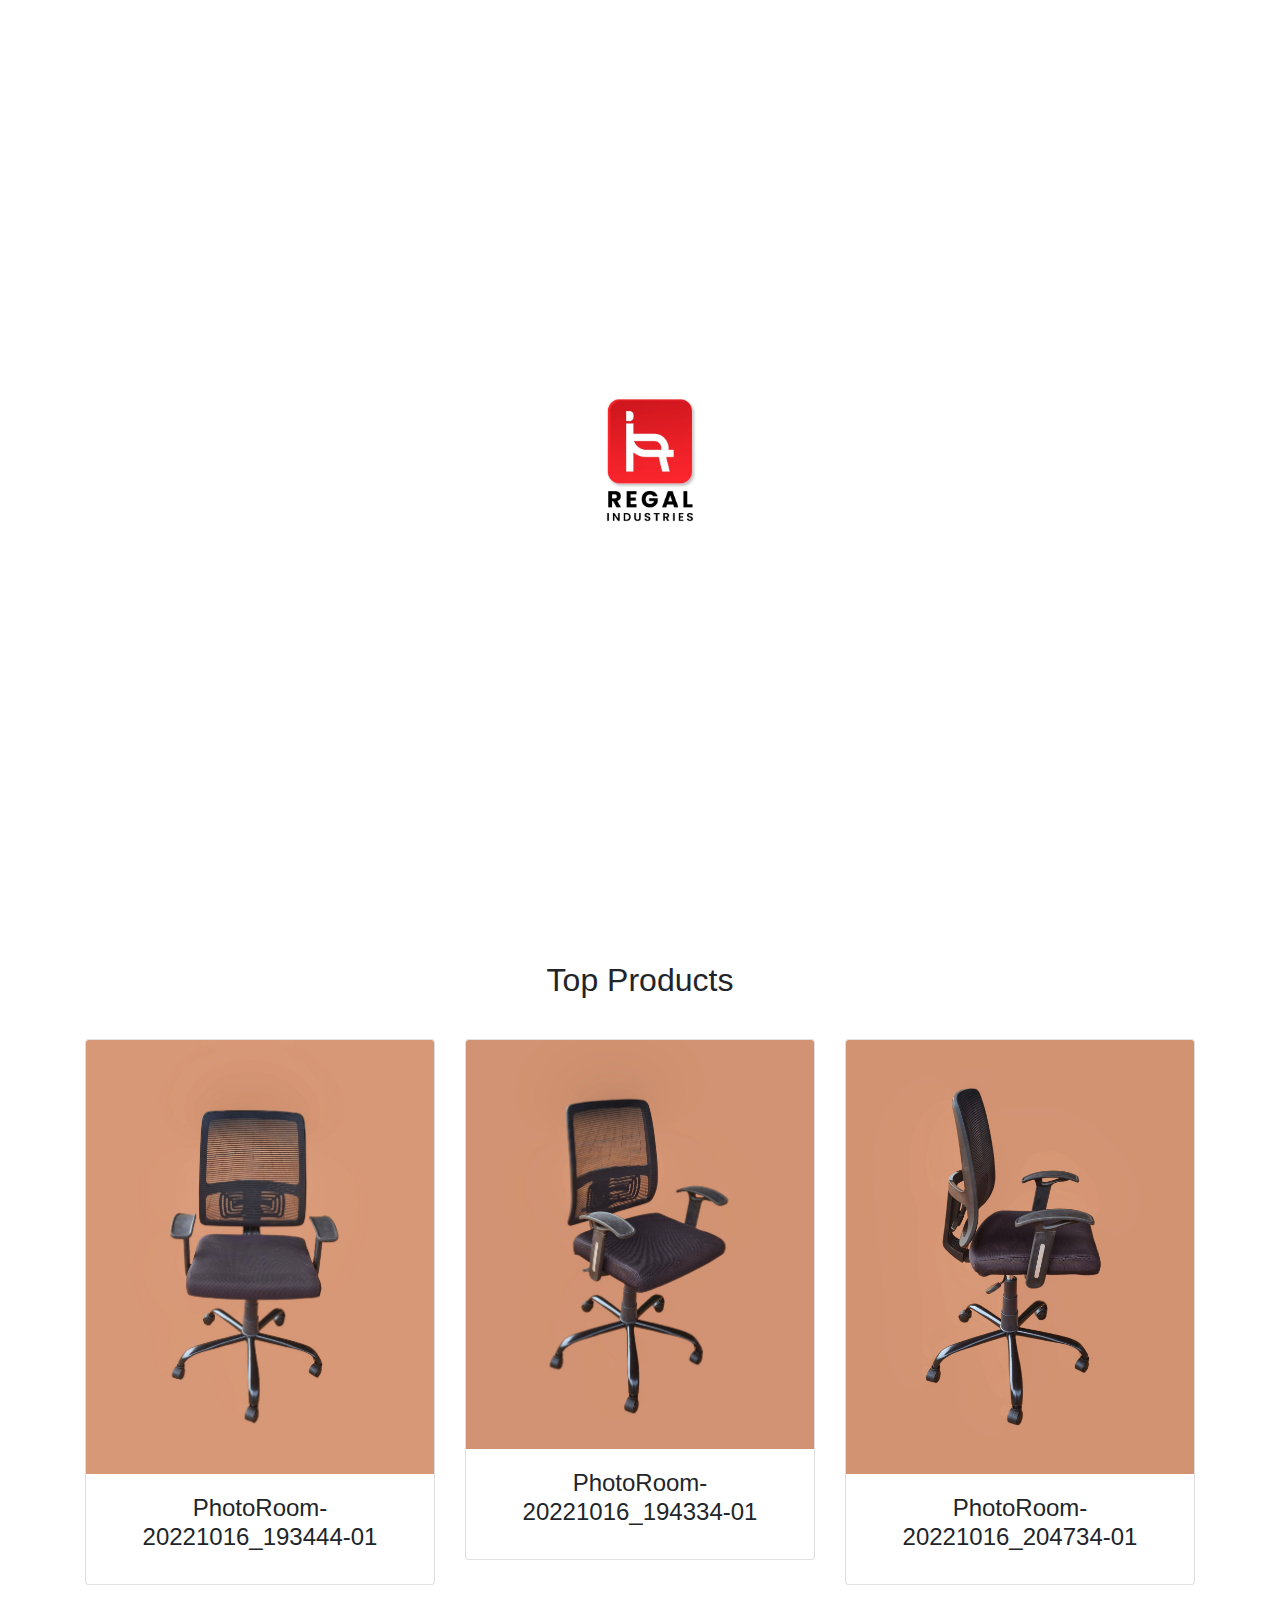
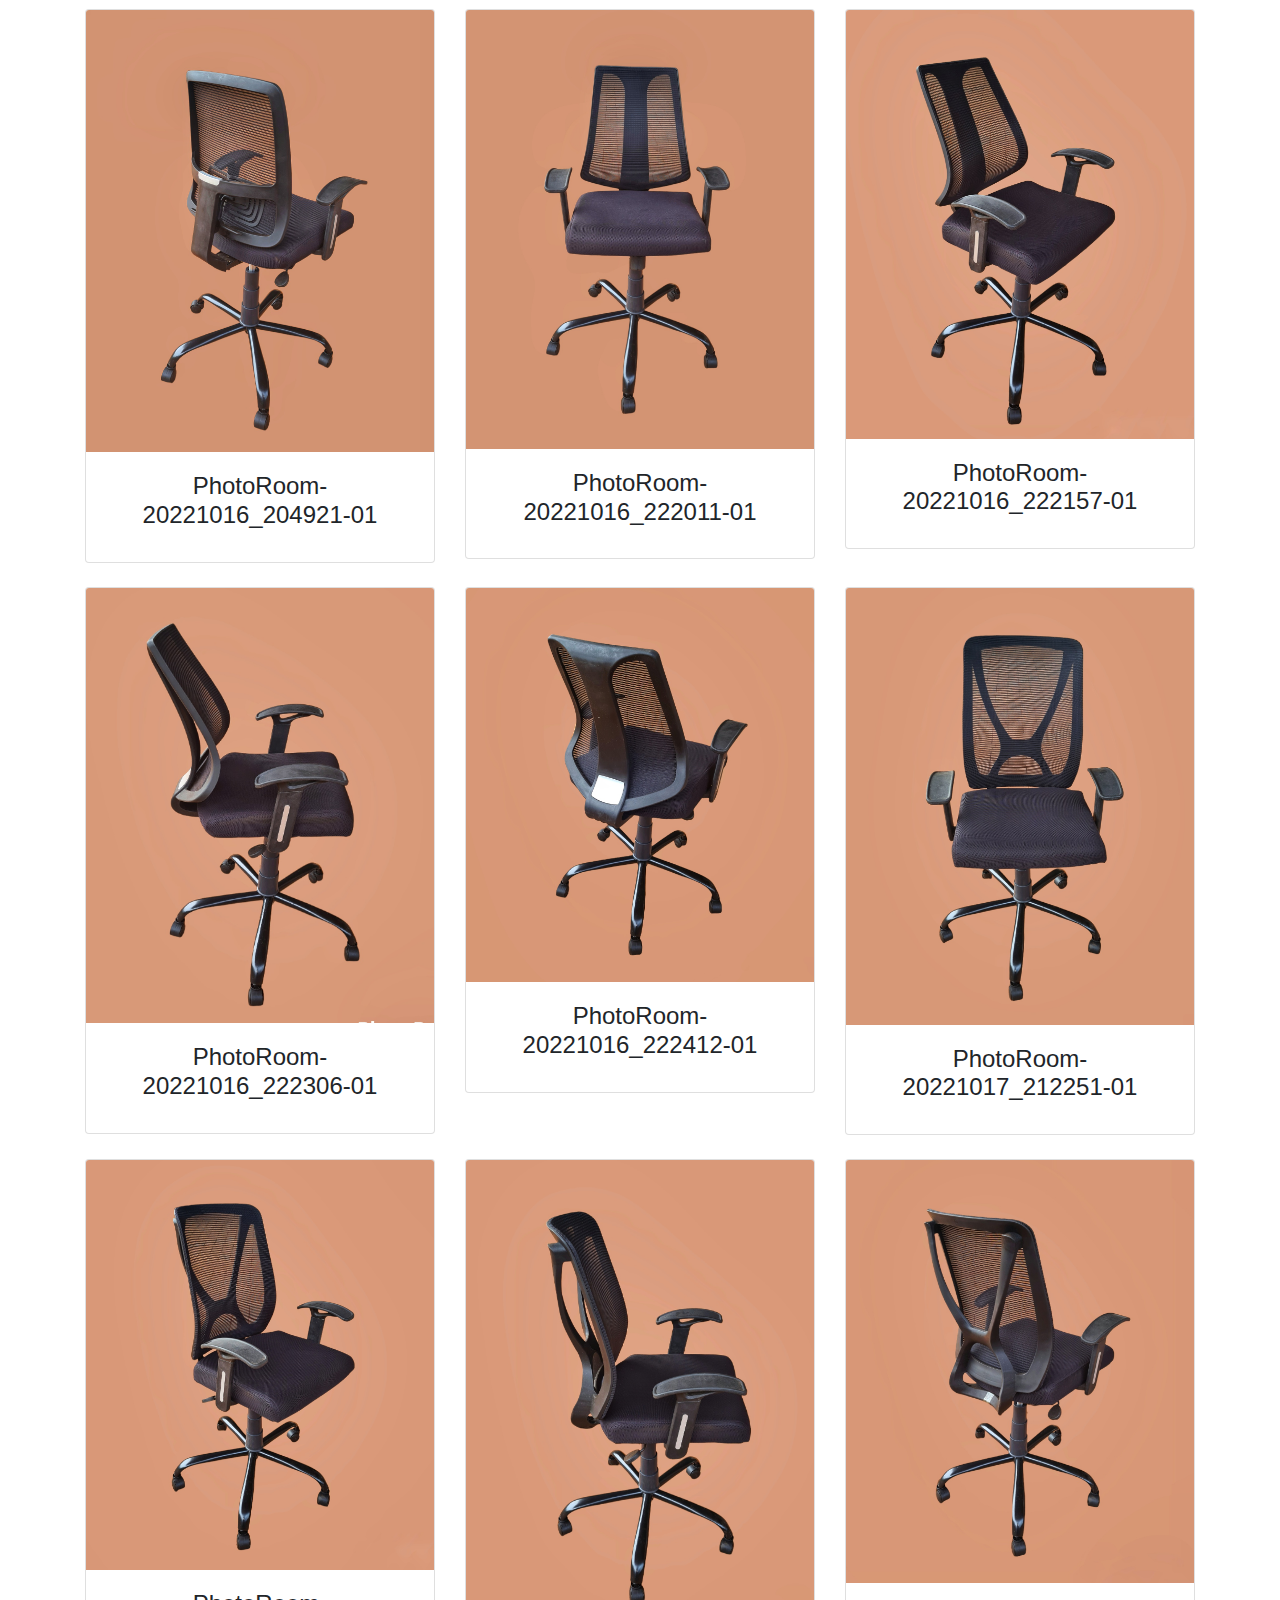
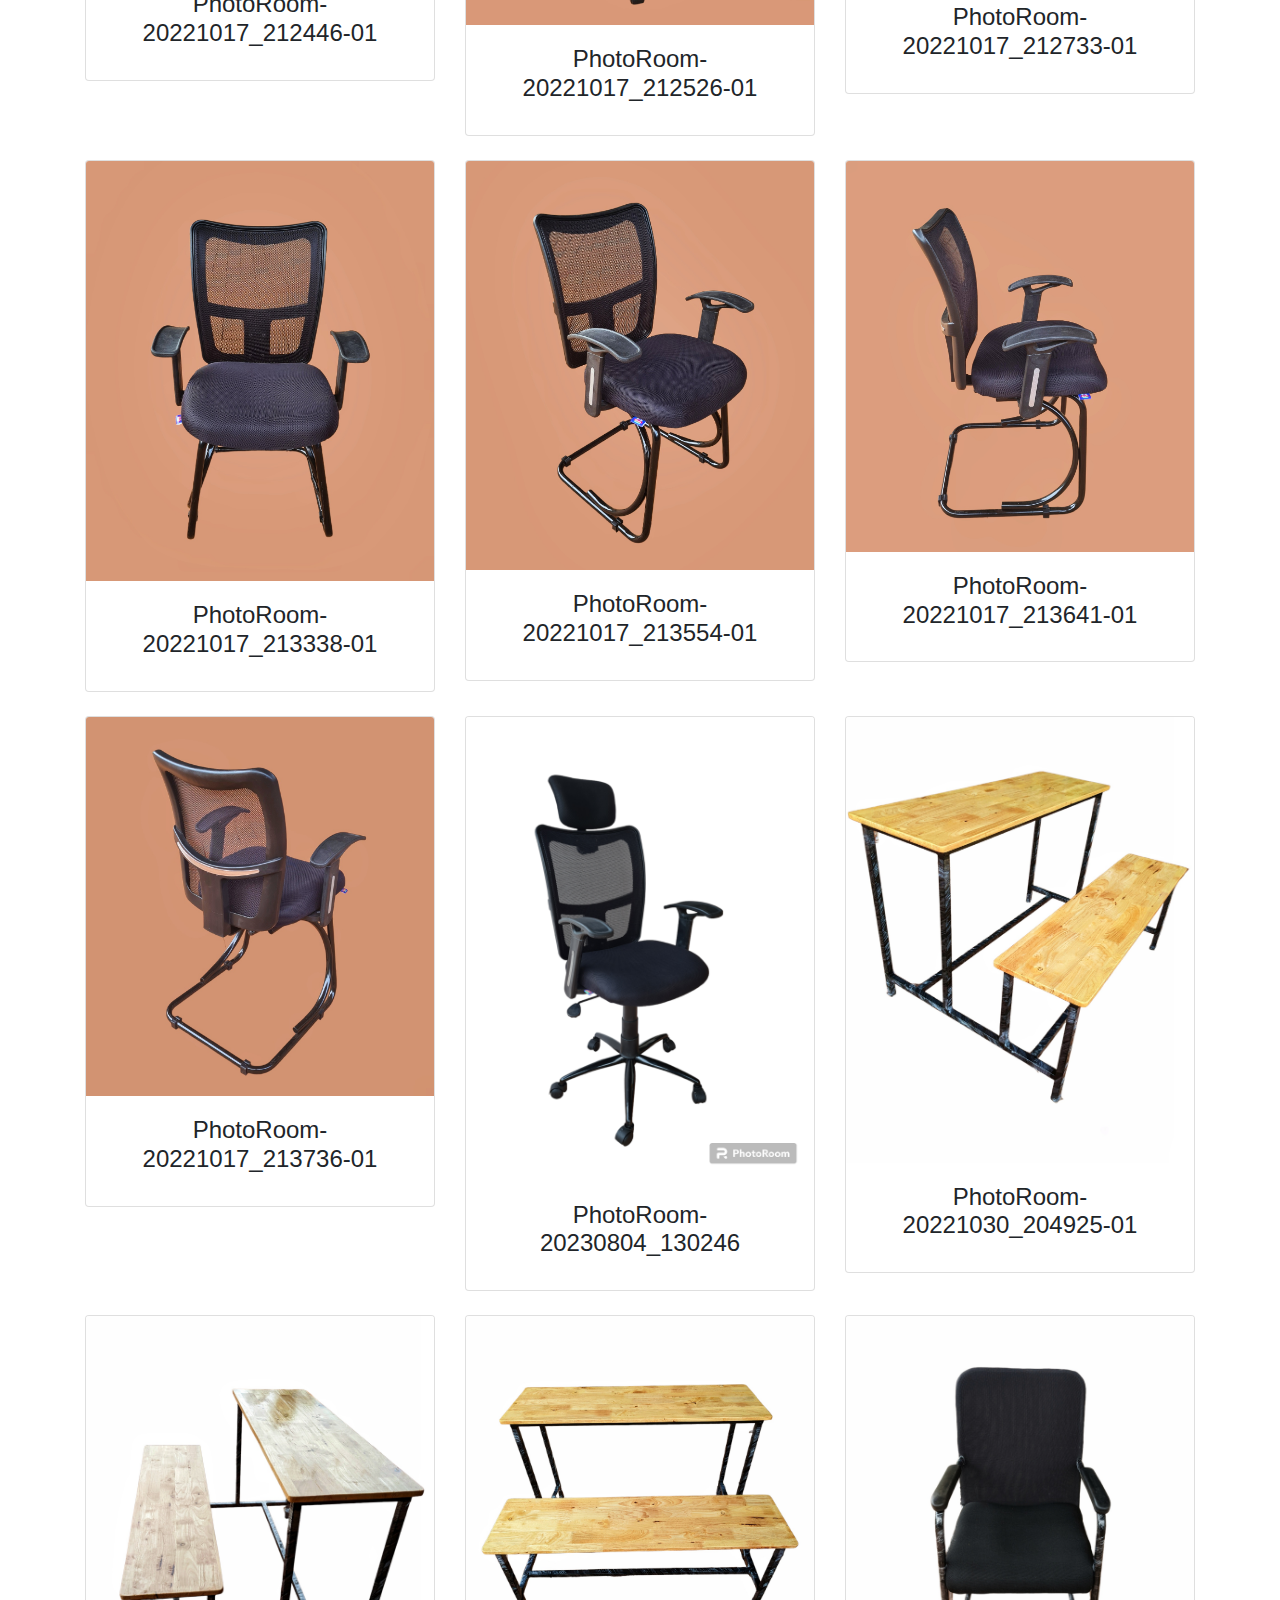
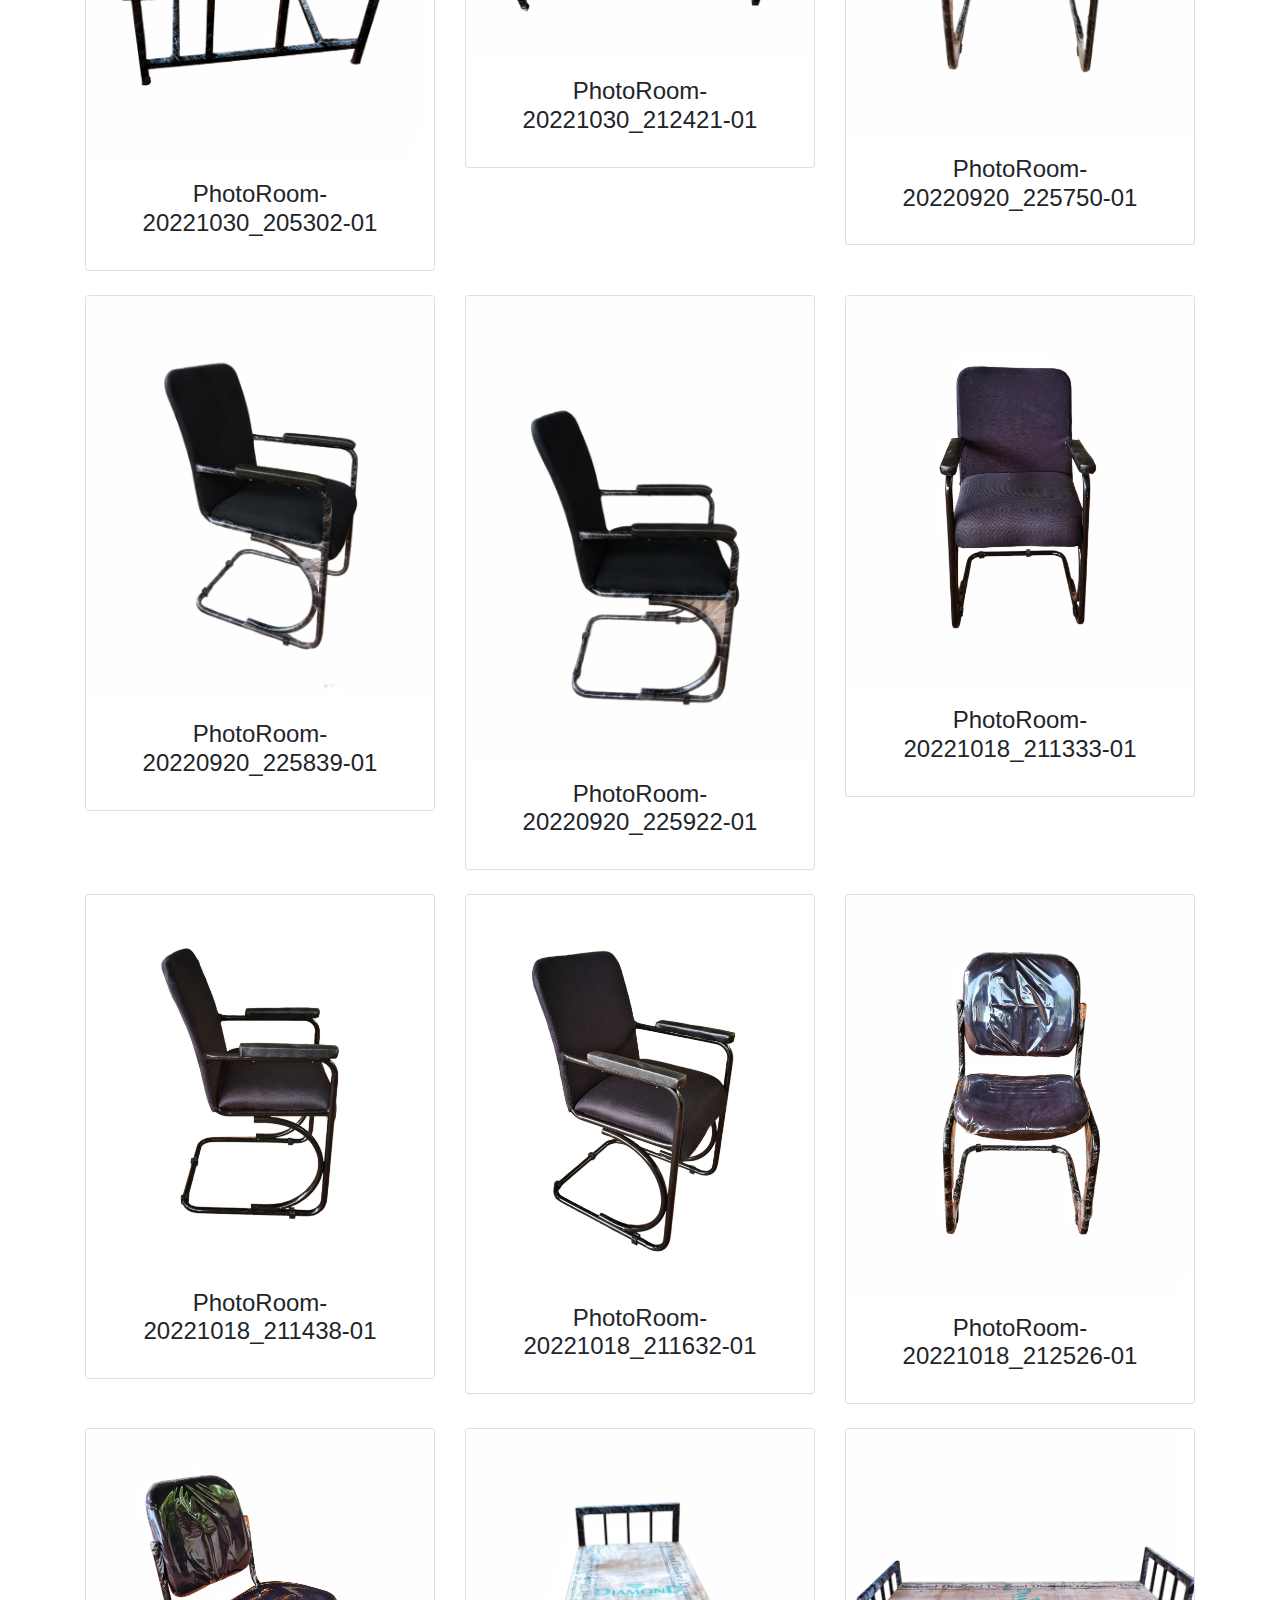
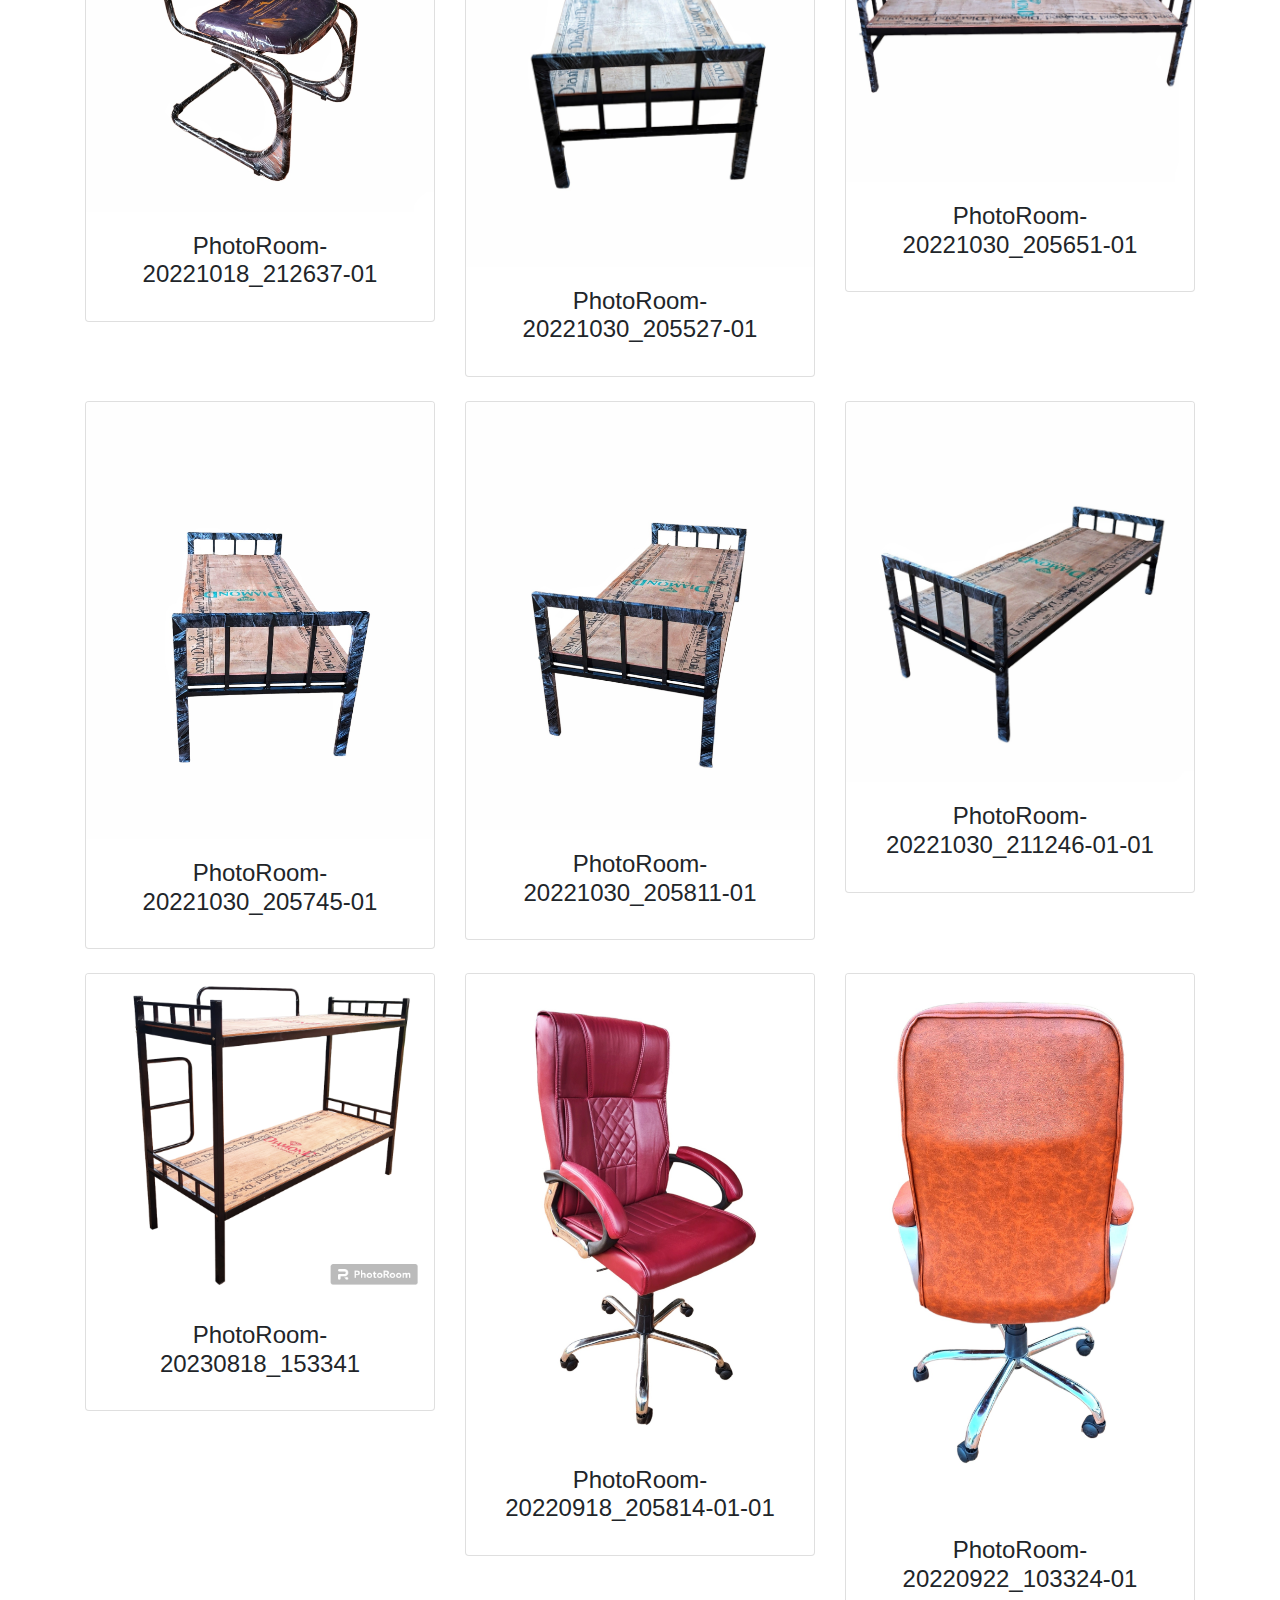
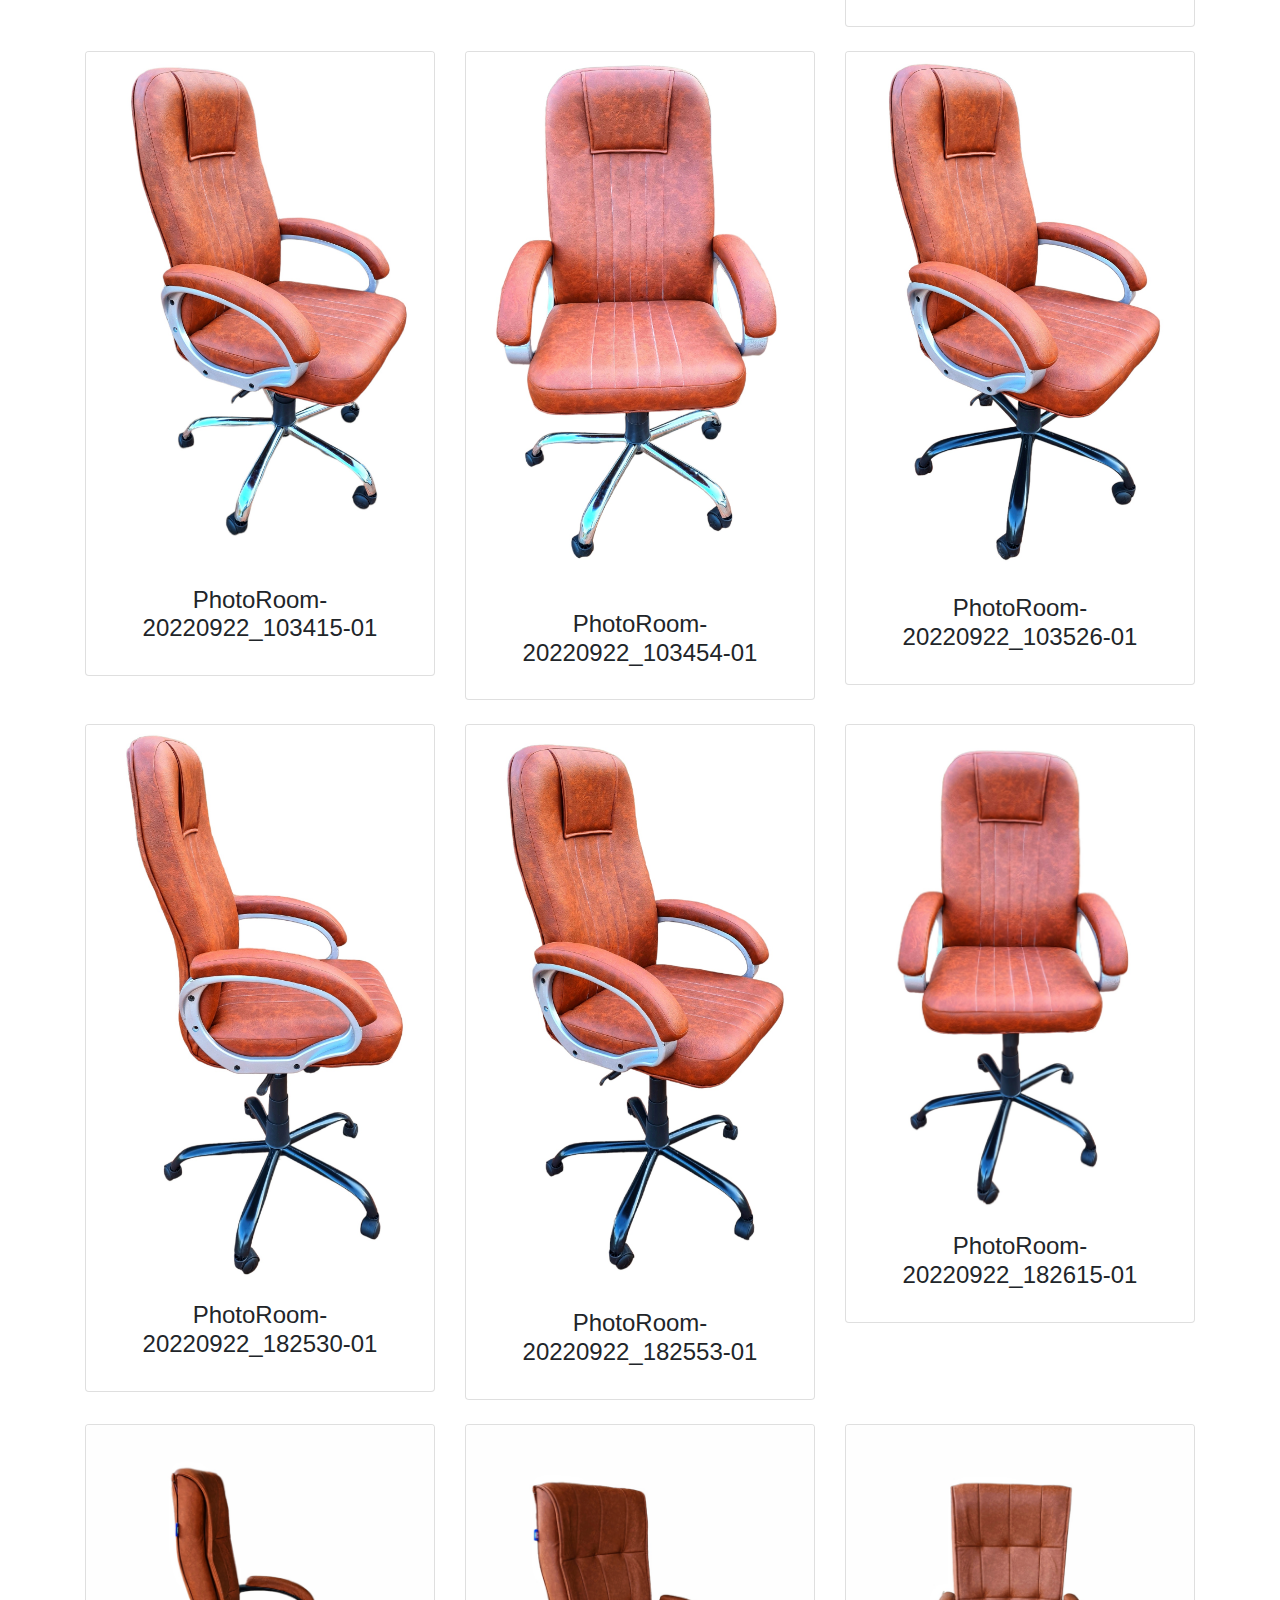
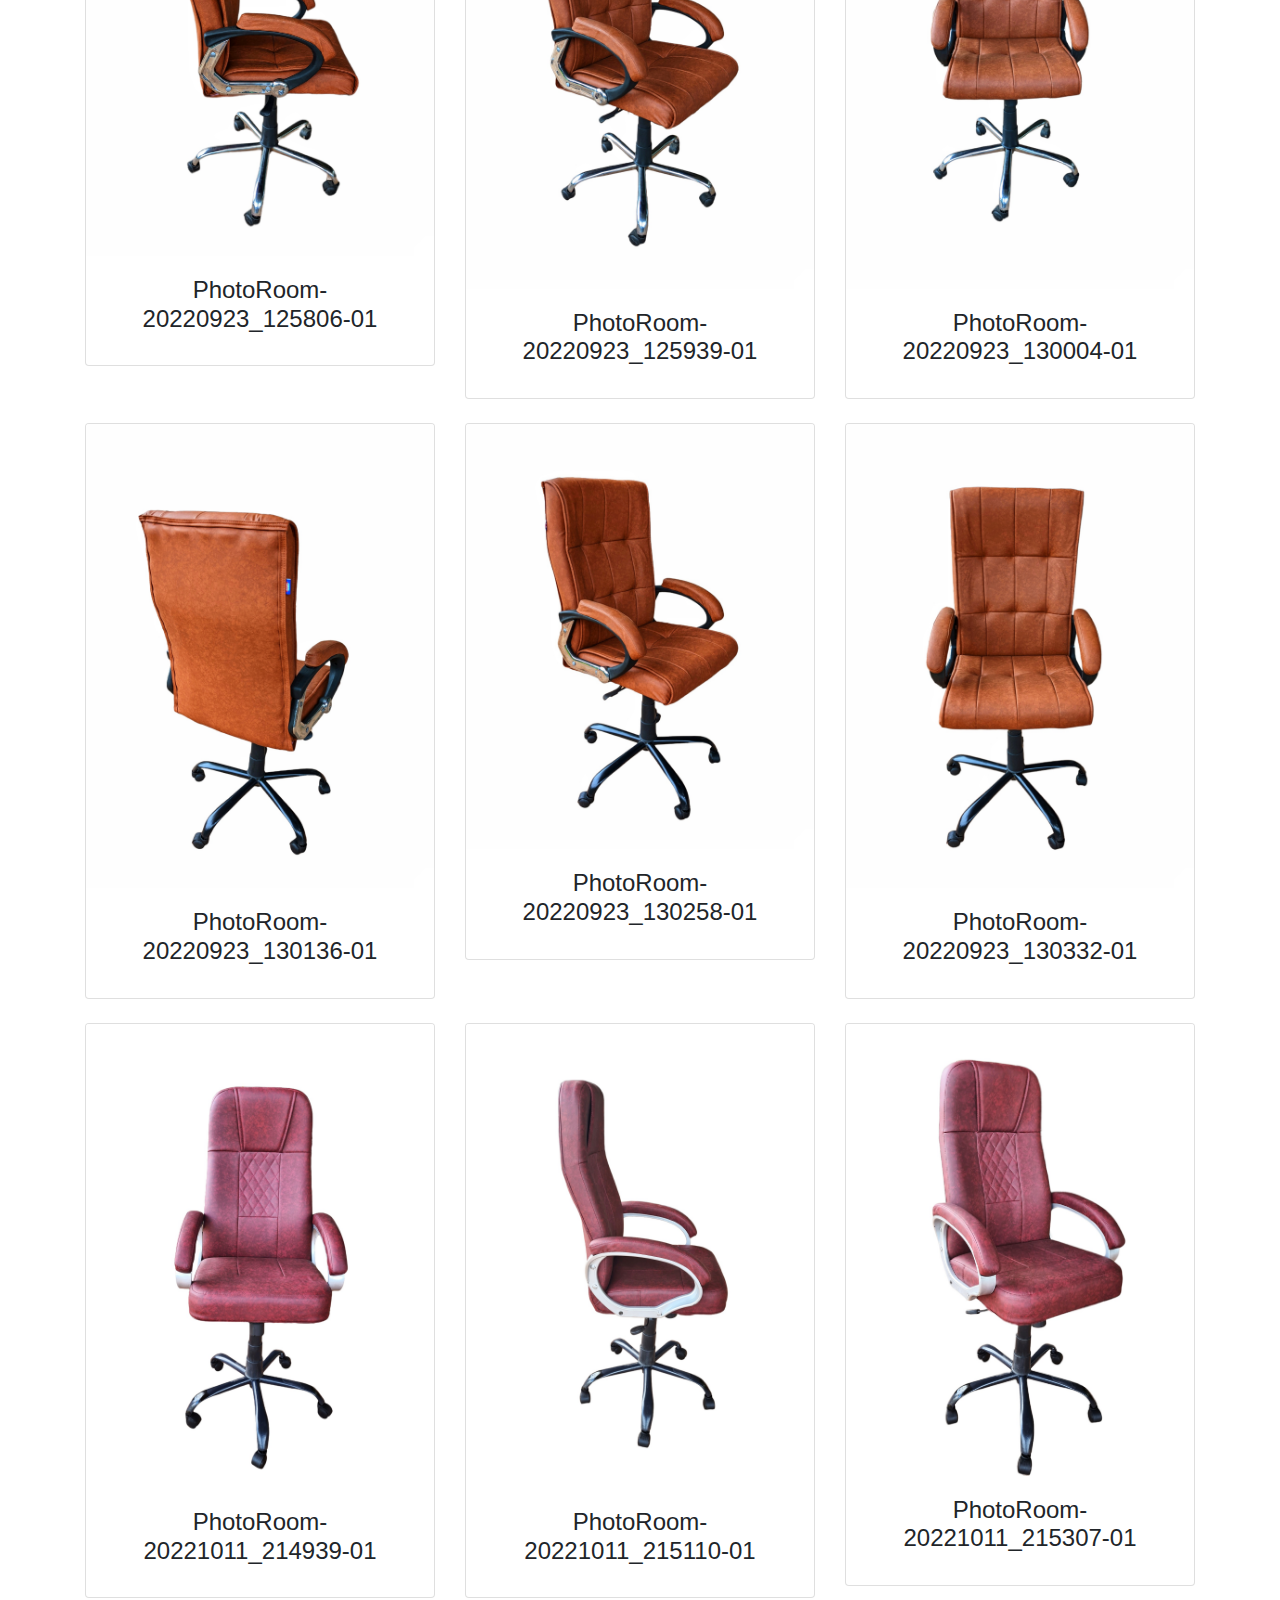
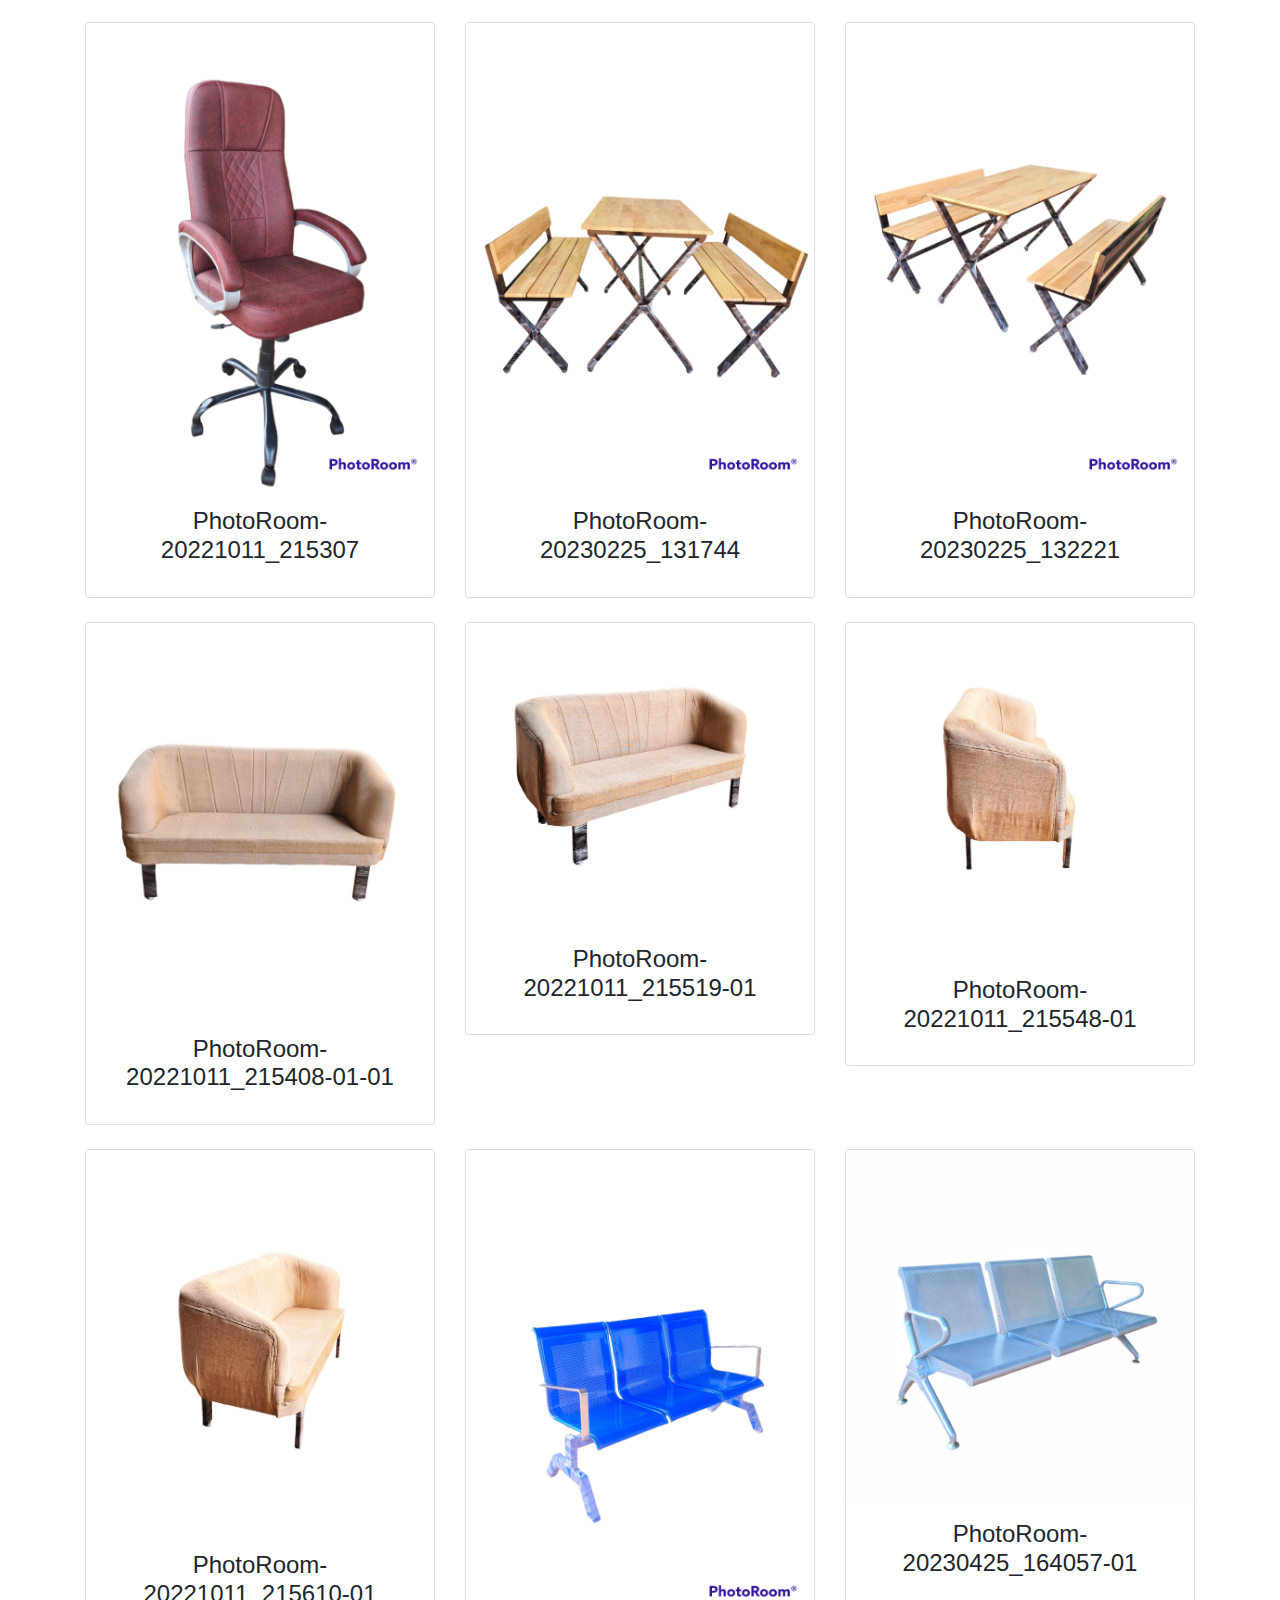
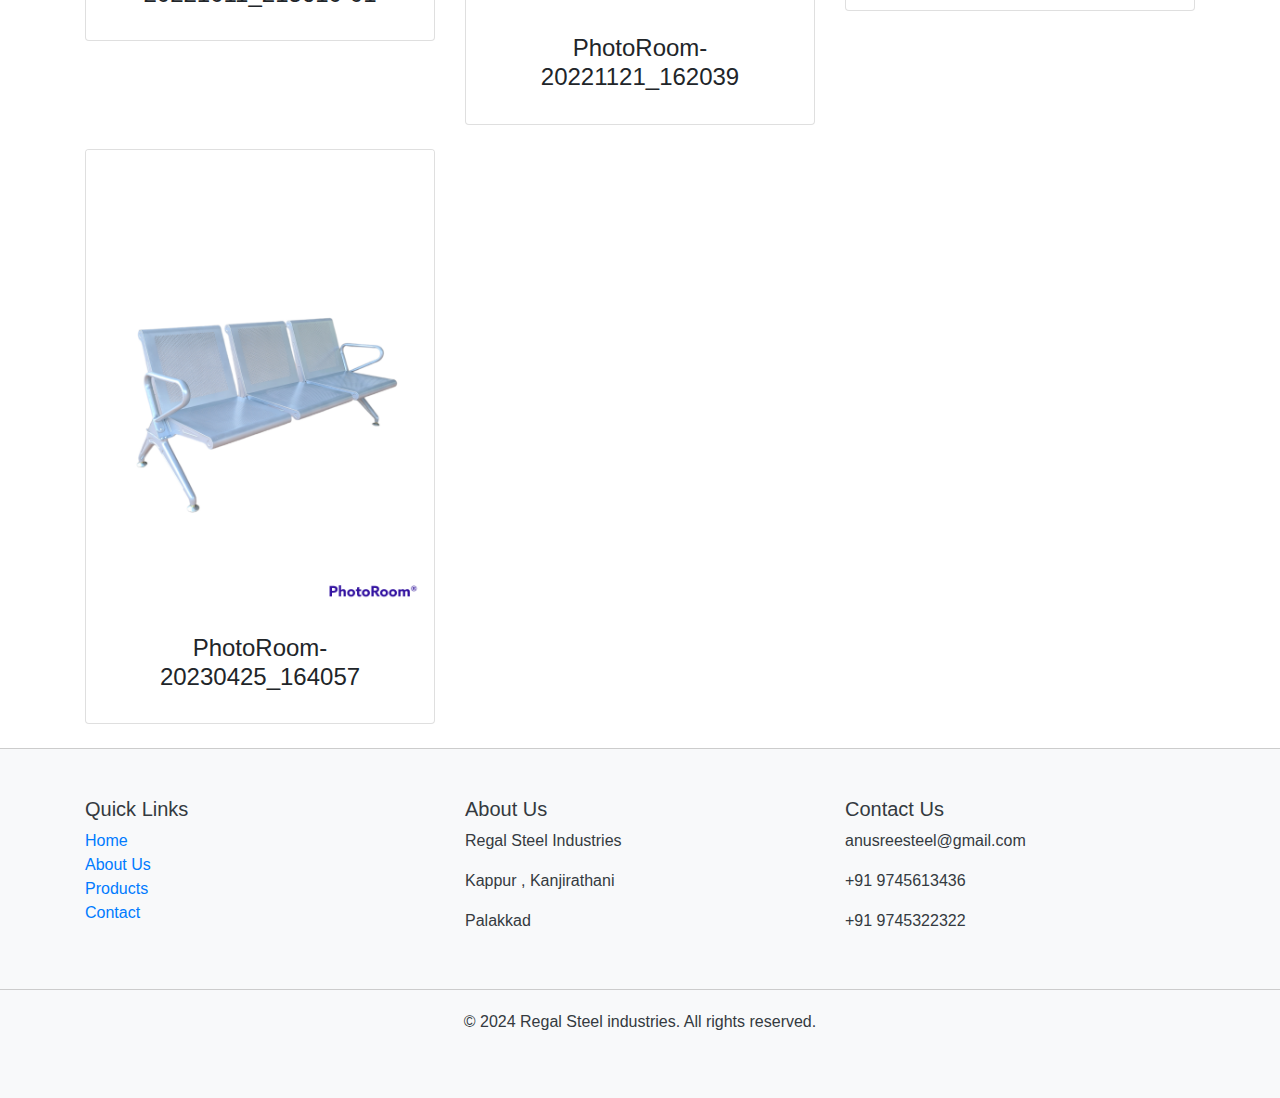
==== commit 42a74c9e: "Your commit message here" ====
--- a/index.html
+++ b/index.html
@@ -8,147 +8,275 @@
     <link rel="stylesheet" href="https://cdn.jsdelivr.net/npm/bootstrap@4.0.0/dist/css/bootstrap.min.css" integrity="sha384-Gn5384xqQ1aoWXA+058RXPxPg6fy4IWvTNh0E263XmFcJlSAwiGgFAW/dAiS6JXm" crossorigin="anonymous">
     <link rel="stylesheet" href="style.css">
     <script src="https://code.jquery.com/jquery-3.2.1.slim.min.js" integrity="sha384-KJ3o2DKtIkvYIK3UENzmM7KCkRr/rE9/Qpg6aAZGJwFDMVNA/GpGFF93hXpG5KkN" crossorigin="anonymous"></script>
-    <script src="https://cdn.jsdelivr.net/npm/popper.js@1.12.9/dist/umd/popper.min.js" integrity="sha384-ApNbgh9B+Y1QKtv3Rn7W3mgPxhU9K/ScQsAP7hUibX39j7fakFPskvXusvfa0b4Q" crossorigin="anonymous"></script>
-    <script src="https://cdn.jsdelivr.net/npm/bootstrap@4.0.0/dist/js/bootstrap.min.js" integrity="sha384-JZR6Spejh4U02d8jOt6vLEHfe/JQGiRRSQQxSfFWpi1MquVdAyjUar5+76PVCmYl" crossorigin="anonymous"></script>
+<script src="https://cdn.jsdelivr.net/npm/popper.js@1.12.9/dist/umd/popper.min.js" integrity="sha384-ApNbgh9B+Y1QKtv3Rn7W3mgPxhU9K/ScQsAP7hUibX39j7fakFPskvXusvfa0b4Q" crossorigin="anonymous"></script>
+<script src="https://cdn.jsdelivr.net/npm/bootstrap@4.0.0/dist/js/bootstrap.min.js" integrity="sha384-JZR6Spejh4U02d8jOt6vLEHfe/JQGiRRSQQxSfFWpi1MquVdAyjUar5+76PVCmYl" crossorigin="anonymous"></script>
     <script src="script.js"></script>
 
-    <link rel="preconnect" href="https://fonts.googleapis.com">
-    <link rel="preconnect" href="https://fonts.gstatic.com" crossorigin>
-    <link href="https://fonts.googleapis.com/css2?family=Poppins:ital,wght@0,100;0,200;0,300;0,400;0,500;0,600;0,700;0,800;0,900;1,100;1,200;1,300;1,400;1,500;1,600;1,700;1,800;1,900&family=Yeseva+One&display=swap" rel="stylesheet">
-
-    <script>
-        // JavaScript to remove the loader after 3 seconds
-        document.addEventListener("DOMContentLoaded", function() {
-            var preloader = document.getElementById('preloader');
-            
-            function removeLoader() {
-                preloader.style.display = 'none';
-            }
-            
-            setTimeout(removeLoader, 1250); // Remove after 3 seconds
-        });
-    </script>
+
+
+
+
+
+<!-- ........................................................... -->
+
+
+
+
+
+
+
+
+
+
+    <style>
+        /* Custom styles for the navbar */
+        .navbar {
+            border-top: 1px solid #ced4da; /* Gray top border */
+            border-bottom: 1px solid #ced4da; /* Gray bottom border */
+            padding-top: 10px; /* Add padding to separate from the border */
+            padding-bottom: 10px; /* Add padding to separate from the border */
+        }
+    </style>
+
+
+
+<style>
+    /* Loader styles */
+    #preloader {
+        position: fixed;
+        top: 0;
+        left: 0;
+        width: 100%;
+        height: 100%;
+        background-color: rgba(255, 255, 255, 1); /* Semi-transparent white background */
+        z-index: 9999; /* Ensure loader appears above other content */
+    }
+
+    #status {
+        width: 200px;
+        height: 200px;
+        position: absolute;
+        left: 50%;
+        top: 50%;
+        transform: translate(-50%, -50%);
+    }
+
+    .spinner {
+        width: 60px;
+        height: 60px;
+        margin: 100px auto;
+        position: relative;
+    }
+
+    .spinner > div {
+        width: 18px;
+        height: 18px;
+        background-color: #333;
+        position: absolute;
+        top: 0;
+        border-radius: 100%;
+        animation: bounce 1.4s infinite ease-in-out;
+    }
+
+    .spinner .bounce1 {
+        left: 0;
+        animation-delay: -0.32s;
+    }
+
+    .spinner .bounce2 {
+        left: 30px;
+        animation-delay: -0.16s;
+    }
+
+    .spinner .bounce3 {
+        left: 60px;
+        animation-delay: 0;
+    }
+
+    @keyframes bounce {
+        0%, 80%, 100% {
+            transform: scale(0);
+        } 40% {
+            transform: scale(1);
+        }
+    }
+</style>
+
+<script>
+    // JavaScript to remove the loader after 3 seconds
+    document.addEventListener("DOMContentLoaded", function() {
+        var preloader = document.getElementById('preloader');
+        
+        function removeLoader() {
+            preloader.style.display = 'none';
+        }
+        
+        setTimeout(removeLoader, 3000); // Remove after 3 seconds
+    });
+</script>
+
+
+
+
+
 </head>
 <body>
-    <!-- Loader -->
-    <div id="preloader">
+       <!-- Loader -->
+       <div id="preloader">
         <div id="status">
             <div class="logo">
                 <img src="images/regal-logo.jpg" height="220" class="d-block mx-auto" alt="">
             </div>
+           
         </div>
     </div>
     <!-- Loader -->
-    <div style="height: 40px; text-align: right; display: flex; align-items: center; justify-content: right;">
-        <h1 style="margin: 5px; display: flex; align-items: center; padding: 5px;">
-          <i class="bi bi-envelope half-size" style="color: gray"></i>
-          <i class="bi bi-whatsapp half-size" style="color: gray"></i>
-          <i class="bi bi-instagram half-size" style="color: gray"></i>
-          <i class="bi bi-facebook half-size" style="color: gray"></i>
-        </h1>
-    </div>
-
-    <nav id="navbar" class="navbar position-sticky navbar-expand-lg navbar-light bg-white fixed-top">
+    <nav class="navbar navbar-expand-lg navbar-light bg-light">
         <!-- Logo -->
-        <a class="navbar-brand" href="./index.html" style="margin-left:20px ;">
+        <a class="navbar-brand" href="#">
             <img src="images/logo.png" alt="Logo" width="48">
         </a>
+        <!-- Heading -->
+        <!-- <div class="navbar-heading-container mx-auto">
+            <h1 class="navbar-heading">Regal Industries</h1>
+        </div> -->
         <!-- Toggler button for small screens -->
         <button class="navbar-toggler" type="button" data-toggle="collapse" data-target="#navbarSupportedContent"
                 aria-controls="navbarSupportedContent" aria-expanded="false" aria-label="Toggle navigation">
             <span class="navbar-toggler-icon"></span>
         </button>
-
+    
         <!-- Navigation items -->
-        <div class="collapse navbar-collapse justify-content-center" id="navbarSupportedContent">
-            <ul class="navbar-nav" style="font-size: large;">
+        <div class="collapse navbar-collapse justify-content-end" id="navbarSupportedContent">
+            <ul class="navbar-nav">
+                <li class="nav-item active">
+                    <a class="nav-link" href="#home">Home <span class="sr-only">(current)</span></a>
+                </li>
                 <li class="nav-item">
-                    <a class="nav-link" href="#home">HOME</a>
+                    <a class="nav-link" href="#">About Us</a>
+                </li>
+                <li class="nav-item dropdown">
+                    <a class="nav-link dropdown-toggle" href="#" id="navbarDropdown" role="button" data-toggle="dropdown"
+                        aria-haspopup="true" aria-expanded="false">
+                        Products
+                    </a>
+                    <div class="dropdown-menu" aria-labelledby="navbarDropdown">
+                        <a class="dropdown-item" href="#">Auditoriums</a>
+                        <a class="dropdown-item" href="#">Office Products</a>
+                        <a class="dropdown-item" href="#">Home Products</a>
+                        <a class="dropdown-item" href="#">Hospitals</a>
+                        <div class="dropdown-divider"></div>
+                        <a class="dropdown-item" href="#">All Products</a>
+                    </div>
                 </li>
                 <li class="nav-item">
-                    <a class="nav-link" href="#footer">ABOUT US</a>
-                </li>
-                <li class="nav-item">
-                    <a class="nav-link" href="./products.html">PRODUCTS</a>
-                </li>
-                <li class="nav-item" style="margin-right: 70px;">
-                    <a class="nav-link" href="#footer">CONTACT US</a>
+                    <a class="nav-link" href="#">Contact</a>
                 </li>
             </ul>
         </div>
     </nav>
-
-    <!-- Hero Section -->
-    <div id="home" class="container py-5">
-        <div class="row mb-4 ">
-            <div class="col-lg-10 mx-auto text-center">
-                <!-- requires glightbox, please flag the option in the picostrap customizer panel -->
-                <div class="lc-block position-relative" id="lc-block">
-                    <img class="img-fluid rounded shadow" id="photomain" src="./images/Framegggggggggggggggg.png" width="3695" height="" alt="Photo">
+    
+    
+     
+<!-- Hero Section -->
+    
+<div id="home" class="container py-5">
+	<div class="row mb-4 mb-lg-5">
+		<div class="col-lg-9 mx-auto text-center">
+			<div class="lc-block mb-4">
+				<div editable="rich">
+                    <h1 class="display-2 fw-bold" style="font-size: 3rem; font-weight: 700;">Regal Industries</h1>
                 </div>
-            </div><!-- /col -->
+                
+			</div><!-- /lc-block -->
+			<!-- /lc-block -->
+
+
+			<div class="lc-block mb-4">
+				<div editable="rich">
+
+					<p class="text-muted lead">We specialize in providing high-quality furniture and steel products for a variety of spaces, With our commitment to excellence, we strive to enhance the functionality and aesthetics of every environment we serve.</p>
+
+				</div>
+			</div>
+			
+			<!-- /lc-block -->
+		</div><!-- /col -->
+	</div>
+
+	<div class="row mb-4 ">
+		<div class="col-lg-10 mx-auto text-center">
+			<!-- requires glightbox, please flag the option in the picostrap customizer panel-->
+
+
+			<div class="lc-block position-relative"><img class="img-fluid rounded shadow" src="./images/homeproducts.png" width="3695" height="" alt="Photo">
+				<a class="position-absolute top-50 start-50 translate-middle glightbox d-flex justify-content-center align-items-center" >
+					<svg xmlns="http://www.w3.org/2000/svg" width="5em" height="5em" fill="currentColor" class="text-white" viewBox="0 0 16 16" lc-helper="svg-icon">
+						<path d="M16 8A8 8 0 1 1 0 8a8 8 0 0 1 16 0zM6.79 5.093A.5.5 0 0 0 6 5.5v5a.5.5 0 0 0 .79.407l3.5-2.5a.5.5 0 0 0 0-.814l-3.5-2.5z"></path>
+					</svg>
+				</a>
+			</div>
+		</div><!-- /col -->
+	</div>
+</div>
+ <!-- ........................................................ -->
+ <!-- Product Gallery -->
+ <div class="container" id="productContainer" style="font-family: Arial, sans-serif;">
+    <h2 class="text-center mb-10" style="margin-bottom: 40px;">Top Products</h2>
+    <div class="row" id="productRow"></div>
+  </div>
+<!-- Product Gallery -->
+
+       <script>
+        renderProducts(products);
+       </script>
+   
+</div>
+
+<!-- ....................................................................... -->
+
+
+
+
+
+<!-- Footer -->
+<footer class="bg-light text-dark py-5" style="border-top: 1px solid #ccc;">
+    <div class="container">
+        <div class="row">
+            <div class="col-md-4">
+                <h5>Quick Links</h5>
+                <ul class="list-unstyled">
+                    <li><a href="#" style="font-decoration: none;">Home</a></li>
+                    <li><a href="#" style="font-decoration: none;">About Us</a></li>
+                    <li><a href="#" style="font-decoration: none;">Products</a></li>
+                    <li><a href="#" style="font-decoration: none;">Contact</a></li>
+                </ul>
+            </div>
+            <div class="col-md-4">
+                <h5>About Us</h5>
+                <p>Regal Steel Industries</p>
+                <p>Kappur , Kanjirathani</p>
+                <p>Palakkad</p>
+              
+            </div>
+            <div class="col-md-4">
+                <h5>Contact Us</h5>
+               
+                <p>anusreesteel@gmail.com</p>
+                <p>+91 9745613436</p>
+                <p>+91 9745322322</p>
+
+
+                <ul class="list-inline">
+                    <li class="list-inline-item"><a href="#"><i class="fab fa-facebook"></i></a></li>
+                    <li class="list-inline-item"><a href="#"><i class="fab fa-twitter"></i></a></li>
+                    <li class="list-inline-item"><a href="#"><i class="fab fa-instagram"></i></a></li>
+                    <li class="list-inline-item"><a href="#"><i class="fab fa-linkedin"></i></a></li>
+                </ul>
+            </div>
         </div>
     </div>
-
-    <!-- Product Gallery -->
-    <div class="container mb-10 " id="productContainer" style="font-family: Arial, sans-serif;">
-        <h2 class="text-center mb-10" style="margin-bottom: 40px;">Top Products</h2>
-        <div class="scroll-container ">
-            <div class="carousel-primary">
-                <img src="https://images.unsplash.com/photo-1514888286974-6c03e2ca1dba" alt="cat1" />
-                <img src="https://images.unsplash.com/photo-1518791841217-8f162f1e1131" alt="cat2" />
-                <img src="https://images.unsplash.com/photo-1519052537078-e6302a4968d4" alt="cat3" />
-                <img src="https://images.unsplash.com/photo-1517451330947-7809dead78d5" alt="cat4" />
-                <img src="https://images.unsplash.com/photo-1514888286974-6c03e2ca1dba" alt="cat5" />
-                <img src="https://images.unsplash.com/photo-1518791841217-8f162f1e1131" alt="cat6" />
-                <img src="https://images.unsplash.com/photo-1519052537078-e6302a4968d4" alt="cat7" />
-                <img src="https://images.unsplash.com/photo-1517451330947-7809dead78d5" alt="cat8" />
-            </div>
-        </div>
+    <div class="text-center mt-10" style="border-top: 1px solid #ccc; margin-top: 0px;">
+        <p style="margin-top: 20px;">&copy; 2024 Regal Steel industries. All rights reserved.</p>
     </div>
-
-    <footer class="bg-light mt-30 text-dark py-5" style="border-top: 1px solid #ccc; " id="footer">
-        <div class="container">
-            <div class="row">
-                <div class="col-md-4">
-                    <h5>Quick Links</h5>
-                    <ul class="list-unstyled">
-                        <li><a href="./index.html" style="font-decoration: none;">Home</a></li>
-                        <li><a href="#about" style="font-decoration: none;">About Us</a></li>
-                        <li><a href="./products.html" style="font-decoration: none;">Products</a></li>
-                        <li><a href="#footer
-                            " style="font-decoration: none;">Contact</a></li>
-                    </ul>
-                </div>
-                <div class="col-md-4">
-                    <h5>About Us</h5>
-                    <p>Regal Steel Industries</p>
-                    <p>Kappur , Kanjirathani</p>
-                    <p>Palakkad</p>
-                  
-                </div>
-                <div class="col-md-4">
-                    <h5>Contact Us</h5>
-                   
-                    <p>anusreesteel@gmail.com</p>
-                    <p>+91 9745613436</p>
-                    <p>+91 9745322322</p>
-    
-    
-                    <ul class="list-inline">
-                        <li class="list-inline-item"><a href="#"><i class="fab fa-facebook"></i></a></li>
-                        <li class="list-inline-item"><a href="#"><i class="fab fa-twitter"></i></a></li>
-                        <li class="list-inline-item"><a href="#"><i class="fab fa-instagram"></i></a></li>
-                        <li class="list-inline-item"><a href="#"><i class="fab fa-linkedin"></i></a></li>
-                    </ul>
-                </div>
-            </div>
-        </div>
-        <div class="text-center mt-10" style="border-top: 1px solid #ccc; margin-top: 0px;">
-            <p style="margin-top: 20px;">&copy; 2024 Regal Steel industries. All rights reserved.</p>
-        </div>
-    </footer>
-
-
-</body>
-</html>
+</footer>
--- a/style.css
+++ b/style.css
@@ -1,182 +1,14 @@
 @import url("https://cdn.jsdelivr.net/npm/bootstrap-icons@1.11.3/font/bootstrap-icons.min.css");
-      /* Custom styles for the navbar */
-      .navbar {
-        border-top: 1px solid #ced4da; /* Gray top border */
-        border-bottom: 1px solid #ced4da; /* Gray bottom border */
-        padding-top: 10px; /* Add padding to separate from the border */
-        padding-bottom: 10px; /* Add padding to separate from the border */
-    }
-
-.btn-container {
-    overflow-x: auto;
-    white-space: nowrap;
-    padding-bottom: 10px;
+    /* Custom styles for the navbar collapse */
+/* Custom styles for the navbar collapse */
+/* Custom styles for the navbar collapse */
+/* .navbar-heading-container {
+    display: flex;
+    justify-content: center;
 }
 
-.btn-group {
-    margin: 5px;
-    display: inline-block;
-    vertical-align: top;
-}
-.btn-group .btn {
-    margin: 5px;
-}
+.navbar-heading {
+    font-family: Helvetica, Arial, sans-serif;
+    font-size: 20px;
+    margin: 0; /* Remove any default margin} */
 
-.btn:hover{
-    background-color: rgba(0, 0, 0, 0.925);
-}
-
-#productRow {
-    margin-top: 40px;
-    display: flex;
-    flex-wrap: wrap;
-    align-items: stretch; /* Ensure equal height */
-    justify-content: space-around; /* Adjust space between items */
-}
-
-
-.col-md-4 {
-    flex: 0 0 calc(20% - 10px); /* Adjusted width for mobile view and reduced margin */
-    margin-bottom: 5px;
-    margin-right: 5px; /* Added margin-right to create space between images */
-}
-
-
-/* Mobile portrait view */
-@media (max-width: 575px) {
-    .col-md-4 {
-        flex: 0 0 calc(100% - 20px); /* Show one card per row */
-    }
-}
-
-/* Tablet and desktop view */
-@media (min-width: 768px) {
-    .col-md-4 {
-        flex: 0 0 calc(33.333% - 20px); /* Reset width for tablet and desktop view */
-    }
-}
-
-#preloader {
-        position: fixed;
-        top: 0;
-        left: 0;
-        width: 100%;
-        height: 100%;
-        background-color: rgba(255, 255, 255, 1); /* Semi-transparent white background */
-        z-index: 9999; /* Ensure loader appears above other content */
-    }
-
-    #status {
-        width: 200px;
-        height: 200px;
-        position: absolute;
-        left: 50%;
-        top: 50%;
-        transform: translate(-50%, -50%);
-    }
-
-
-    .half-size {
-        font-size: 0.4em; /* Adjust the font size as needed */
-        margin: 5px;
-        margin-right:8px ;
-        color: #333;
-      }
-
-#navbarSupportedContent{
- 
-    font-family: "Poppins", sans-serif;
-    font-weight: 600;
-    font-style: normal;
-
-      
-}
-
-    .sticky-top {
-        position: fixed;
-        top: 0;
-        width: 100%;
-        z-index: 1000; /* Ensure the navbar is on top of other content */
-    }
-
-    .navbar-nav .nav-link {
-    font-size: large; /* Default font size */
-}
-
-.navbar-nav .nav-link:hover {
-    font-size: 1.2em; /* Increased font size on hover */
-}
-
-
-
-
-.scroll-container {
-   
-    height: 20vh;
-    margin-bottom: 20%;
-  }
-  
-  .carousel-primary,
-  .carousel-secondary {
-    left: 100%;
-    width: 100%;
-    overflow: hidden;
-    position: absolute;
-    white-space: nowrap;
-  }
-  
-  .carousel-primary img {
-    width: 33%;
-    margin-left: 20px;
-    border-radius: 14px;
-    
-  }
-  
-  .carousel-primary {
-    display: flex;
-    justify-content: space-around;
-    animation: scroll-horizontal 20s linear infinite;
-  }
-
-  @keyframes scroll-horizontal {
-    0% {
-      left: 100%;
-    }
-  
-    100% {
-      left: -100%;
-    }
-  }
-  
-  .carousel-primary:hover,
-  .carousel-primary:hover~.carousel-secondary {
-    -webkit-animation-play-state: paused;
-    -moz-animation-play-state: paused;
-    -o-animation-play-state: paused;
-    animation-play-state: paused;
-  }
-  
-  .carousel-secondary:hover {
-    -webkit-animation-play-state: paused;
-    -moz-animation-play-state: paused;
-    -o-animation-play-state: paused;
-    animation-play-state: paused;
-  }
-  
-  
-  .scroll-container:hover>.carousel-primary:not(:hover) {
-    -webkit-animation-play-state: paused;
-    -moz-animation-play-state: paused;
-    -o-animation-play-state: paused;
-    animation-play-state: paused;
-  }
-  
-  footer {
-    position: relative;
-    bottom: 0;
-    width: 100%;
-    background-color: #f8f9fa; /* Set a background color for the footer */
-    padding: 20px 0; /* Add padding to the top and bottom of the footer */
-    border-top: 1px solid #ccc; /* Add a border at the top of the footer */
-    text-align: center; /* Center align the content within the footer */
-}
